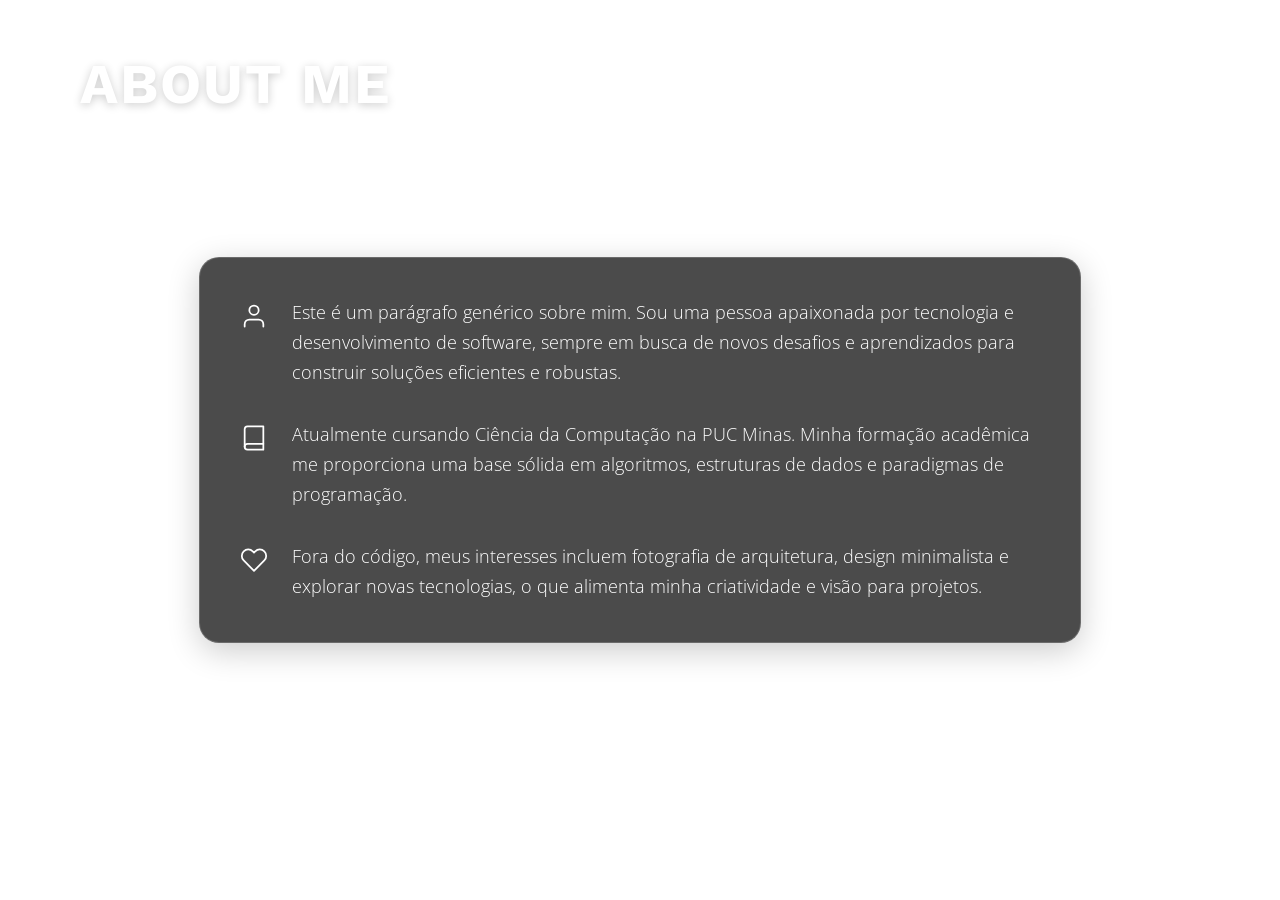
==== about.html @ 15789976 "ajuste style.css" ====
<!DOCTYPE html>
<html lang="en">
<head>
    <meta charset="UTF-8">
    <meta name="viewport" content="width=device-width, initial-scale=1.0">
    <title>About</title>
    <link rel="stylesheet" href="style.css">
</head>
<body>
    <div class="overlay-navigation">
  <nav role="navigation">
    <ul>
      <li><a href="index.html" data-content="The beginning">Home</a></li>
      <li><a href="about.html" data-content="Curious?">About</a></li>
      <li><a href="skills.html" data-content="I got game">Skills</a></li>
      <li><a href="works.html" data-content="Only the finest">Works</a></li>
      <li><a href="contact.html" data-content="Don't hesitate">Contact</a></li>
    </ul>
  </nav>
</div>

<section class="home about">
  <h1 class="page-title">About Me</h1>
  <div class="glassmorphism about-card">
    <div class="about-item">
      <svg xmlns="http://www.w3.org/2000/svg" width="24" height="24" viewBox="0 0 24 24" fill="none" stroke="currentColor" stroke-width="2" stroke-linecap="round" stroke-linejoin="round"><path d="M20 21v-2a4 4 0 0 0-4-4H8a4 4 0 0 0-4 4v2"></path><circle cx="12" cy="7" r="4"></circle></svg>
      <p>Este é um parágrafo genérico sobre mim. Sou uma pessoa apaixonada por tecnologia e desenvolvimento de software, sempre em busca de novos desafios e aprendizados para construir soluções eficientes e robustas.</p>
    </div>
    <div class="about-item">
      <svg xmlns="http://www.w3.org/2000/svg" width="24" height="24" viewBox="0 0 24 24" fill="none" stroke="currentColor" stroke-width="2" stroke-linecap="round" stroke-linejoin="round"><path d="M4 19.5A2.5 2.5 0 0 1 6.5 17H20"></path><path d="M6.5 2H20v20H6.5A2.5 2.5 0 0 1 4 19.5v-15A2.5 2.5 0 0 1 6.5 2z"></path></svg>
      <p>Atualmente cursando Ciência da Computação na PUC Minas. Minha formação acadêmica me proporciona uma base sólida em algoritmos, estruturas de dados e paradigmas de programação.</p>
    </div>
    <div class="about-item">
      <svg xmlns="http://www.w3.org/2000/svg" width="24" height="24" viewBox="0 0 24 24" fill="none" stroke="currentColor" stroke-width="2" stroke-linecap="round" stroke-linejoin="round"><path d="M20.84 4.61a5.5 5.5 0 0 0-7.78 0L12 5.67l-1.06-1.06a5.5 5.5 0 0 0-7.78 7.78l1.06 1.06L12 21.23l7.78-7.78 1.06-1.06a5.5 5.5 0 0 0 0-7.78z"></path></svg>
      <p>Fora do código, meus interesses incluem fotografia de arquitetura, design minimalista e explorar novas tecnologias, o que alimenta minha criatividade e visão para projetos.</p>
    </div>
    
  </div>
  
  <div class="open-overlay">
    <span class="bar-top"></span>
    <span class="bar-middle"></span>
    <span class="bar-bottom"></span>
  </div>
</section>
<script src="https://code.jquery.com/jquery-3.6.0.min.js"></script>
<script src="index.js"></script>

</body>
</html>
---- style.css ----
@import url(https://fonts.googleapis.com/css?family=Work+Sans:400,300,700|Open+Sans:400italic,300italic);

html {
    height: 100%;
}

body {
    background-color: #fff;
    height: 100%;
    width: 100%;
    margin: 0;
    overflow: hidden;
}

.home {
    width: 100%;
    height: 100vh;
    position: relative;
    background-image: url(https://images.unsplash.com/photo-1446771326090-d910bfaf00f6?ixlib=rb-0.3.5&q=80&fm=jpg&crop=entropy&s=9216e1a8598a8530ce329b41a8f3725d);
    background-size: cover;
    background-position: center center;
}

.page-title {
    font-family: "Work Sans", sans-serif;
    color: #fff;
    font-weight: 700;
    font-size: 3.5rem;
    text-transform: uppercase;
    letter-spacing: 2px;
    margin: 0 0 40px 0;
    text-shadow: 0 2px 10px rgba(0, 0, 0, 0.2);
    text-align: center;
}

/* Move titles to the top-left corner on home and about pages */
.home.about .page-title,
section[class="home"] .page-title { /* Changed to section[class="home"] to be more specific */
    position: absolute;
    top: 3.2rem;
    left: 5rem;
    margin: 0;
    text-align: left;
}

/* Center content on pages */
.home.about,
.home.skills,
.home.contact,
.home.works { /* Adicionado .home.works aqui */
    display: flex;
    flex-direction: column;
    justify-content: center;
    align-items: center;
    padding: 2rem;
    box-sizing: border-box;
}

/* Glassmorphism Card Style */
.glassmorphism {
    background: rgba(0, 0, 0, 0.707);
    backdrop-filter: blur(10px); /* Ajustado para 10px como nos seus cards existentes */
    -webkit-backdrop-filter: blur(10px);
    border-radius: 20px;
    border: 1px solid rgba(255, 255, 255, 0.18);
    box-shadow: 0 8px 32px 0 rgba(0, 0, 0, 0.2);
    color: white;
    padding: 2.5rem;
}

.about-card {
    max-width: 800px;
    font-family: 'Open Sans', sans-serif;
}

.about-item {
    display: flex;
    align-items: flex-start;
    text-align: left;
    margin-bottom: 2rem;
}

.about-item:last-child {
    margin-bottom: 0;
}

.about-item svg {
    flex-shrink: 0;
    margin-right: 1.5rem;
    margin-top: 4px;
    width: 28px;
    height: 28px;
    stroke-width: 1.5;
}

.about-item p {
    margin: 0;
    line-height: 1.7;
    font-size: 1.1rem;
    font-weight: 300;
}
 

.toggle-button-container {
  position: relative;
  width: 200px;
  height: 140px;
  box-sizing: border-box;
}

.toggle-button {
  position: relative;
  height: 100px;
  margin: 20px;
  background-color: #fff;
  box-shadow: 0 10px 20px -8px #c5d6d6;
  border-radius: 4px;
}

.toggle-button:before {
  counter-increment: button-counter;
  content: counter(button-counter);
  position: absolute;
  right: 0;
  bottom: 0;
  color: #d7e3e3;
  font-size: 12px;
  line-height: 1;
  padding: 5px;
}

.knob,
.btn-bg {
  position: absolute;
  top: 0;
  right: 0;
  bottom: 0;
  left: 0;
}

.btn {
  position: relative;
  top: 50%;
  width: 74px;
  height: 36px;
  margin: -20px auto 0 auto;
  overflow: hidden;
}

.btn.btn-pill,
.btn.btn-pill > .btn-bg {
  border-radius: 100px;
}

.btn.btn-rect {
  border-radius: 2px;
}

.checkbox {
  position: relative;
  width: 100%;
  height: 100%;
  padding: 0;
  margin: 0;
  opacity: 0;
  cursor: pointer;
  z-index: 3;
}

.knob {
  z-index: 2;
}

.btn-bg {
  width: 100%;
  background-color: #ebf7fc;
  transition: 0.3s ease all;
  z-index: 1;
}

/* Button 1 */
#button-1 .knob:before {
  content: "YES";
  position: absolute;
  top: 4px;
  left: 4px;
  width: 20px;
  height: 10px;
  color: #fff;
  font-size: 10px;
  font-weight: bold;
  text-align: center;
  line-height: 1;
  padding: 9px 4px;
  background-color: #03a9f4;
  border-radius: 50%;
  transition: 0.3s cubic-bezier(0.18, 0.89, 0.35, 1.15) all;
}

#button-1 .checkbox:checked + .knob:before {
  content: "NO";
  left: 42px;
  background-color: #f44336;
}

#button-1 .checkbox:checked ~ .btn-bg {
  background-color: #fcebeb;
}

#button-1 .knob,
#button-1 .knob:before,
#button-1 .btn-bg {
  transition: 0.3s ease all;
}



/* ====================================
Navigation
==================================== */

.overlay-navigation {
    position: fixed;
    z-index: 99;
    top: 0;
    left: 0;
    width: 100%;
    height: 100%;
    background-color: hsla(0, 0%, 0%, 0.8);
    transform: translateY(-100%);
}

.overlay-slide-down {
    transition: all .4s ease-in-out;
    transform: translateY(0)
}

.overlay-slide-up {
    transition: all .8s ease-in-out;
    transform: translateY(-100%)
}

nav,
nav ul {
    width: 100%;
    height: 100%;
    margin: 0;
    padding: 0;
}

nav ul {
    display: flex;
    list-style: none;
}

nav ul li {
    flex-basis: 20%;
    justify-content: center;
    align-items: center;
    height: 100%;
    overflow: hidden;
    transform: translateY(-100%);
}

nav li a {
    position: relative;
    top: 46%;
    color: #fff;
    text-transform: uppercase;
    font-family: 'Work sans', sans-serif;
    font-weight: 300;
    letter-spacing: 4px;
    text-decoration: none;
    display: block;
    text-align: center;
    font-size: 0.9rem;
}

nav li a:before {
    content: '';
    width: 70px;
    height: 2px;
    background-color: #fff;
    position: absolute;
    top: 50%;
    left: 0;
    z-index: 100;
    transform: translateX(-100%);
    opacity: 0;
    transition: all .2s linear;
}

nav li a:after {
    content: attr(data-content);
    font-size: 0.7rem;
    transition: all .2s linear;
    opacity: 0;
    position: absolute;
    z-index: 100;
    color: #fff;
    display: block;
    margin-right: auto;
    margin-left: auto;
    left: 0;
    right: 0;
    bottom: -50px;
    text-transform: none;
    font-family: 'Open sans', serif;
    font-weight: 300;
    font-style: italic;
    letter-spacing: 0;
}

nav li a:hover:before {
    transform: translateX(0);
    opacity: 1;
}

nav li a:hover:after {
    transform: translateY(15px);
    opacity: 1;
}

nav li:nth-of-type(1) {
    background-color: #6b74a4
}

nav li:nth-of-type(2) {
    background-color: #a31f1f
}

nav li:nth-of-type(3) {
    background-color: #9f577a
}

nav li:nth-of-type(4) {
    background-color: #d9964f
}

nav li:nth-of-type(5) {
    background-color: #3a746b
}

.slide-in-nav-item {
    animation: slide-in-nav-item 0.4s linear 1 .2s both;
}

.slide-in-nav-item-delay-1 {
    animation: slide-in-nav-item 0.4s linear 1 .4s both;
}

.slide-in-nav-item-delay-2 {
    animation: slide-in-nav-item 0.4s linear 1 .6s both;
}

.slide-in-nav-item-delay-3 {
    animation: slide-in-nav-item 0.4s linear 1 .8s both;
}

.slide-in-nav-item-delay-4 {
    animation: slide-in-nav-item 0.4s linear 1 1s both;
}

.slide-in-nav-item-reverse {
    animation: slide-in-nav-item-reverse .3s linear 1 .5s both;
}

.slide-in-nav-item-delay-1-reverse {
    animation: slide-in-nav-item-reverse .3s linear 1 .4s both;
}

.slide-in-nav-item-delay-2-reverse {
    animation: slide-in-nav-item-reverse .3s linear 1 .3s both;
}

.slide-in-nav-item-delay-3-reverse {
    animation: slide-in-nav-item-reverse .3s linear 1 .2s both;
}

.slide-in-nav-item-delay-4-reverse {
    animation: slide-in-nav-item-reverse .3s linear 1 both;
}


/* ====================================
Burger king
==================================== */

.open-overlay {
    position: absolute;
    right: 5rem;
    top: 3.2rem;
    z-index: 100;
    width: 34px;
    display: block;
    cursor: pointer;
}

.open-overlay span {
    display: block;
    height: 1px;
    background-color: #fff;
    cursor: pointer;
    margin-top: 8px;
}

.animate-top-bar {
    animation: animate-top-bar .6s linear 1 both
}

.animate-bottom-bar {
    animation: animate-bottom-bar .6s linear 1 both
}

.animate-middle-bar {
    animation: animate-middle-bar .6s linear 1 both
}

.animate-out-top-bar {
    animation: animate-out-top-bar .6s linear 1 both
}

.animate-out-bottom-bar {
    animation: animate-out-bottom-bar .6s linear 1 both
}

.animate-out-middle-bar {
    animation: animate-out-middle-bar .6s linear 1 both
}


/* ====================================
Animation keyframes
==================================== */

@keyframes slide-in-nav-item {
    from {
        -webkit-transform: translateY(-100%);
        transform: translateY(-100%)
    }
    to {
        -webkit-transform: translateY(0);
        transform: translateY(0)
    }
}

@keyframes slide-in-nav-item-reverse {
    from {
        -webkit-transform: translateY(0);
        transform: translateY(0)
    }
    to {
        -webkit-transform: translateY(-100%);
        transform: translateY(-100%)
    }
}

@keyframes animate-top-bar {
    0% {
        background-color: #fff;
    }
    50% {
        -webkit-transform: translateY(9px);
        transform: translateY(9px)
    }
    80% {
        -webkit-transform: translateY(5px);
        transform: translateY(5px);
        background-color: #fff
    }
    100% {
        -webkit-transform: translateY(0);
        transform: translateY(0);
        background-color: #29363B;
    }
}

@keyframes animate-bottom-bar {
    0% {
        background-color: #fff;
    }
    50% {
        -webkit-transform: translateY(-9px);
        transform: translateY(-9px)
    }
    80% {
        -webkit-transform: translateY(-5px);
        transform: translateY(-5px);
        background-color: #fff;
    }
    100% {
        -webkit-transform: translateY(0);
        transform: translateY(0);
        background-color: #29363B;
    }
}

@keyframes animate-middle-bar {
    0% {
        background-color: #fff;
    }
    80% {
        background-color: #fff;
    }
    100% {
        background-color: #29363B;
    }
}

@keyframes animate-out-top-bar {
    0% {
        background-color: #29363B
    }
    50% {
        -webkit-transform: translateY(9px);
        transform: translateY(9px)
    }
    80% {
        -webkit-transform: translateY(5px);
        transform: translateY(5px);
        background-color: #29363B
    }
    100% {
        -webkit-transform: translateY(0);
        transform: translateY(0);
        background-color: #FFF;
    }
}

@keyframes animate-out-bottom-bar {
    0% {
        background-color: #29363B
    }
    50% {
        -webkit-transform: translateY(-9px);
        transform: translateY(-9px)
    }
    80% {
        -webkit-transform: translateY(-5px);
        transform: translateY(-5px);
        background-color: #29363B;
    }
    100% {
        -webkit-transform: translateY(0);
        transform: translateY(0);
        background-color: #FFF;
    }
}

@keyframes animate-out-middle-bar {
    0% {
        background-color: #29363B
    }
    80% {
        background-color: #29363B;
    }
    100% {
        background-color: #fff;
    }
}

.home > a {
    font-family: "Work Sans", sans-serif;
    color: #fff;
    font-weight: 300;
    font-size: 12px;
    text-transform: uppercase;
    text-decoration: none;
    position: absolute;
    z-index: 10;
    top: 50px;
    left: 50px;
    padding-bottom: 3px;
    border-bottom: 1px solid #fff;
}

@media (max-width: 640px) {
    nav ul li a {
        font-size: 11px;
    }

    nav li a:after {
        font-size: 0.6rem;
    }

    .open-overlay {
        right: 1rem;
    }

    nav li a:before {
        width: 15px;
    }
}

/* ====================================
Skills Grid Layout
==================================== */

/* O container que segura os cards.
   Usamos flexbox aqui para garantir que o grid dentro dele
   esteja bem centralizado na página. */
.skills-grid-container {
    display: flex;
    justify-content: center;
    align-items: center;
    width: 100%;
    max-width: 1000px;
    height: auto;
    box-sizing: border-box;
    padding: 4rem 2rem;
}


.skills-grid {
    display: grid;
    grid-template-columns: repeat(2, 1fr); /* DUAS colunas fixas */
    gap: 2rem;
    width: 100%;
}


/* Estilo para cada card de habilidade individual */
.skill-card {
    background: rgba(0, 0, 0, 0.707); /* Mantém o estilo glassmorphism */
    backdrop-filter: blur(10px);
    -webkit-backdrop-filter: blur(10px);
    border-radius: 20px;
    border: 1px solid rgba(255, 255, 255, 0.18);
    box-shadow: 0 8px 32px 0 rgba(0, 0, 0, 0.2);
    color: white;
    padding: 2.5rem; /* Adicionado padding para consistência */

    display: flex; /* Adicionado display flex para alinhar ícone e texto */
    flex-direction: column;
    /* Ícone em cima, texto embaixo */
    align-items: center;
    /* Centraliza horizontalmente */
    justify-content: center;
    /* Centraliza verticalmente */
    text-align: center;
    transition: transform 0.2s ease-in-out;
    /* Para um efeito suave no hover */
}

/* Efeito de hover opcional para dar um feedback visual */
.skill-card:hover {
    transform: scale(1.05);
    /* Aumenta um pouco o card ao passar o mouse */
}

/* Espaçamento entre o ícone e o título */
.skill-card svg {
    margin-bottom: 1rem;
}

/* Estilo para o título da habilidade */
.skill-card h4 {
    margin: 0;
    /* Remove a margem padrão do h4 */
    font-family: "Work Sans", sans-serif;
    font-weight: 400;
    font-size: 1.1rem;
    color: white;
}

/*
  Posiciona o título especificamente na página de Skills
*/
.home.skills .page-title {
    position: absolute;
    top: 3.2rem;
    /* Distância do topo */
    left: 5rem;
    /* Distância da esquerda */
    margin: 0;
    /* Remove margens extras */
    text-align: left;
    /* Alinha o texto à esquerda */
}

/*
  Ajuste fino para centralizar o texto do card do Docker,
  compensando o alinhamento do ícone SVG.
*/
.skills-grid .skill-card:nth-child(4) h4 {
    position: relative;
    left: 6px;
    /* Experimente ajustar este valor, pode ser 2px ou 4px */
}

/* ====================================
Works Grid Layout (Novas Regras)
==================================== */

/* Ajuste do título da página WORKS */
.home.works .page-title {
    position: absolute;
    top: 3.2rem;
    left: 5rem;
    margin: 0;
    text-align: left;
}
.works-grid-container {
    display: flex;
    justify-content: center;
    align-items: flex-start; /* ou center, se quiser bem centralizado vertical */
    width: 100%;
    max-width: 1200px;
    padding: 6rem 2rem 4rem; /* mais espaçamento do topo */
    box-sizing: border-box;
}


.works-grid {
    display: grid;
    grid-template-columns: repeat(auto-fit, minmax(200px, 1fr)); /* 4 colunas responsivas, mínimo 200px */
    gap: 2.5rem; /* Espaçamento entre os cards */
    width: 100%;
}

.work-card {
    background: rgba(0, 0, 0, 0.707); /* Mantém o estilo glassmorphism */
    backdrop-filter: blur(10px);
    -webkit-backdrop-filter: blur(10px);
    border-radius: 20px;
    border: 1px solid rgba(255, 255, 255, 0.18);
    box-shadow: 0 8px 32px 0 rgba(0, 0, 0, 0.2);
    color: white;
    padding: 1.5rem; /* Ajustado padding para o conteúdo do card de projeto */
    display: flex;
    flex-direction: column;
    align-items: center;
    text-align: center;
    transition: transform 0.3s ease, box-shadow 0.3s ease;
    min-height: 300px; /* Altura mínima para o card para manter consistência */
}

.work-card:hover {
    transform: translateY(-5px); /* Efeito de elevação no hover */
    box-shadow: 0 8px 16px rgba(0, 0, 0, 0.5); /* Sombra mais intensa no hover */
}

.work-card img {
    max-width: 100%;
    height: auto;
    border-radius: 10px; /* Bordas arredondadas para a imagem */
    margin-bottom: 1rem;
    object-fit: cover; /* Garante que a imagem cubra o espaço sem distorção */
    max-height: 150px; /* Altura máxima para as imagens dos projetos */
    width: 100%; /* Garante que a imagem ocupe a largura total disponível */
}

.work-card h3 {
    font-family: "Work Sans", sans-serif;
    font-size: 1.3em;
    color: #ffffff;
    margin-bottom: 0.8rem;
    text-align: center;
    font-weight: 700; /* Mais destaque para o título do projeto */
}

.work-card p {
    font-family: 'Open Sans', sans-serif;
    font-size: 0.95em;
    color: #cccccc;
    line-height: 1.5;
    margin-bottom: 1.2rem;
    flex-grow: 1; /* Permite que o parágrafo ocupe o espaço disponível */
    font-weight: 300;
}

.work-card a {
    display: inline-block;
    background-color: #a31f1f; /* Cor de destaque similar à navegação */
    color: #ffffff;
    padding: 0.8rem 1.5rem;
    border-radius: 5px;
    text-decoration: none;
    font-weight: bold;
    transition: background-color 0.3s ease;
    font-family: "Work Sans", sans-serif;
    font-size: 0.9em;
    text-transform: uppercase;
}

.work-card a:hover {
    background-color: rgb(168, 40, 59)f1fd52; /* Um tom mais escuro no hover */
}



/* Media Queries para Responsividade da seção WORKS */
@media (max-width: 1200px) {
    .works-grid {
        grid-template-columns: repeat(auto-fit, minmax(200px, 1fr)); /* Mantém 4 ou 3 dependendo do minmax */
    }
}

@media (max-width: 992px) { /* Tablets maiores para 3 colunas */
    .works-grid {
        grid-template-columns: repeat(auto-fit, minmax(220px, 1fr));
        /* Ajuste para 3 colunas com mais espaço */
    }
    .works-grid-container {
        max-width: 900px;
    }
}

@media (max-width: 768px) { /* Tablets para 2 colunas */
    .works-grid {
        grid-template-columns: repeat(auto-fit, minmax(250px, 1fr));
        /* Ajuste para 2 colunas */
        gap: 2rem;
    }
    .works-grid-container {
        max-width: 600px;
        padding: 0 1.5rem;
        margin-top: 4rem;
    }
    .page-title { /* Ajuste para títulos em telas menores */
        font-size: 2.5rem;
        top: 2.5rem;
        left: 3rem;
    }
    .home.about .page-title,
    section[class="home"] .page-title {
        top: 2.5rem;
        left: 3rem;
    }
}

@media (max-width: 576px) { /* Celulares para 1 coluna */
    .works-grid {
        grid-template-columns: 1fr;
        /* 1 coluna */
        gap: 1.5rem;
    }
    .works-grid-container {
        max-width: 350px;
        padding: 0 1rem;
        margin-top: 3rem;
    }
    .work-card {
        padding: 1.2rem;
    }
    .work-card img {
        max-height: 120px;
    }
    .work-card h3 {
        font-size: 1.2em;
    }
    .work-card p {
        font-size: 0.9em;
    }
    .work-card a {
        padding: 0.7rem 1.2rem;
        font-size: 0.8em;
    }
    .page-title {
        font-size: 2rem;
        top: 2rem;
        left: 1rem;
    }
    .home.about .page-title,
    section[class="home"] .page-title {
        top: 2rem;
        left: 1rem;
    }
    .open-overlay {
        right: 1rem;
        top: 2rem;
    }
}
/* ====================================
Contact Page Specific Styles (Added/Modified)
==================================== */

/* Position the contact page title consistently with other pages */
.home.contact .page-title {
    position: absolute;
    top: 3.2rem;
    left: 5rem;
    margin: 0;
    text-align: left;
}

/* Style for the glassmorphism contact card */
.glassmorphism--contact {
    max-width: 600px; /* Adjust max-width for the contact form card */
    background-color: #000; /* ALTERAÇÃO AQUI: background-color para #000 */
    width: 90%; /* Responsive width */
    padding: 3rem; /* Adjusted padding for the form */
    box-sizing: border-box; /* Include padding in width calculation */
    display: flex;
    flex-direction: column;
    align-items: center; /* Center form elements */
    margin-top: 80px; /* Push down from the page title */
    text-align: center; /* Center text within the card */
}

.contact-form {
    width: 100%;
    display: flex;
    flex-direction: column;
    gap: 1.5rem; /* Space between form groups */
    margin-bottom: 2rem; /* Space before social links */
}

.form-group {
    width: 100%;
}

.contact-form input[type="text"],
.contact-form input[type="email"],
.contact-form textarea {
    width: 100%;
    padding: 1rem 1.2rem;
    border: 1px solid rgba(255, 255, 255, 0.3); /* Lighter border */
    border-radius: 10px; /* Slightly rounded corners */
    background-color: rgba(255, 255, 255, 0.1); /* Slightly transparent background */
    color: #fff; /* White text */
    font-family: 'Open Sans', sans-serif;
    font-size: 1rem;
    outline: none; /* Remove outline on focus */
    box-sizing: border-box;
    transition: border-color 0.3s ease, background-color 0.3s ease;
}

.contact-form input[type="text"]::placeholder,
.contact-form input[type="email"]::placeholder,
.contact-form textarea::placeholder {
    color: rgba(255, 255, 255, 0.6); /* Lighter placeholder text */
}

.contact-form input[type="text"]:focus,
.contact-form input[type="email"]:focus,
.contact-form textarea:focus {
    border-color: #a31f1f; /* Highlight on focus */
    background-color: rgba(255, 255, 255, 0.2); /* Slightly more opaque */
}

.contact-form textarea {
    resize: vertical; /* Allow vertical resizing */
    min-height: 120px; /* Minimum height for textarea */
}

.submit-btn {
    display: inline-block;
    background-color: #a31f1f; /* Accent color */
    color: #ffffff;
    padding: 1rem 2rem;
    border-radius: 5px;
    text-decoration: none;
    font-weight: bold;
    transition: background-color 0.3s ease;
    font-family: "Work Sans", sans-serif;
    font-size: 1.1em;
    text-transform: uppercase;
    border: none; /* Remove default button border */
    cursor: pointer;
    align-self: center; /* Center the button within the flex container */
    max-width: 250px; /* Limit button width */
}

.submit-btn:hover {
    background-color: #a31f1f; /* Darker shade on hover */
}

.social-links{
  display: flex;
  justify-content: center;
  gap: 20px;
  margin-top: 20px;
  color: #ffffff;

}
.social-links a{
  color: #ffffff;
  transition: color 0.3s ease, transform 0.3s ease;

}

.social-links a:hover {
    color: #EA495F; /* Accent color on hover */
    transform: translateY(-3px); /* Slight lift on hover */
}

.social-links svg {
    width: 32px; /* Slightly larger icons for contact */
    height: 32px;
    stroke-width: 1.8; /* Slightly thicker stroke */
}

/* Media Queries for Contact Page (adjusting existing ones as needed) */
@media (max-width: 768px) {
    .glassmorphism--contact {
        padding: 2rem;
        margin-top: 60px;
    }
    .contact-form {
        gap: 1rem;
    }
    .contact-form input[type="text"],
    .contact-form input[type="email"],
    .contact-form textarea {
        padding: 0.8rem 1rem;
        font-size: 0.9rem;
    }
    .submit-btn {
        padding: 0.9rem 1.8rem;
        font-size: 1em;
    }
    .social-links {
        gap: 1rem;
    }
    .social-links svg {
        width: 28px;
        height: 28px;
    }
}

@media (max-width: 576px) {
    .glassmorphism--contact {
        padding: 1.5rem;
        margin-top: 40px;
    }
    .contact-form {
        gap: 0.8rem;
    }
    .contact-form input[type="text"],
    .contact-form input[type="email"],
    .contact-form textarea {
        padding: 0.7rem 0.8rem;
        font-size: 0.85rem;
    }
    .submit-btn {
        padding: 0.8rem 1.5rem;
        font-size: 0.9em;
    }
    .social-links {
        gap: 0.8rem;
    }
    .social-links svg {
        width: 24px;
        height: 24px;
    }
}
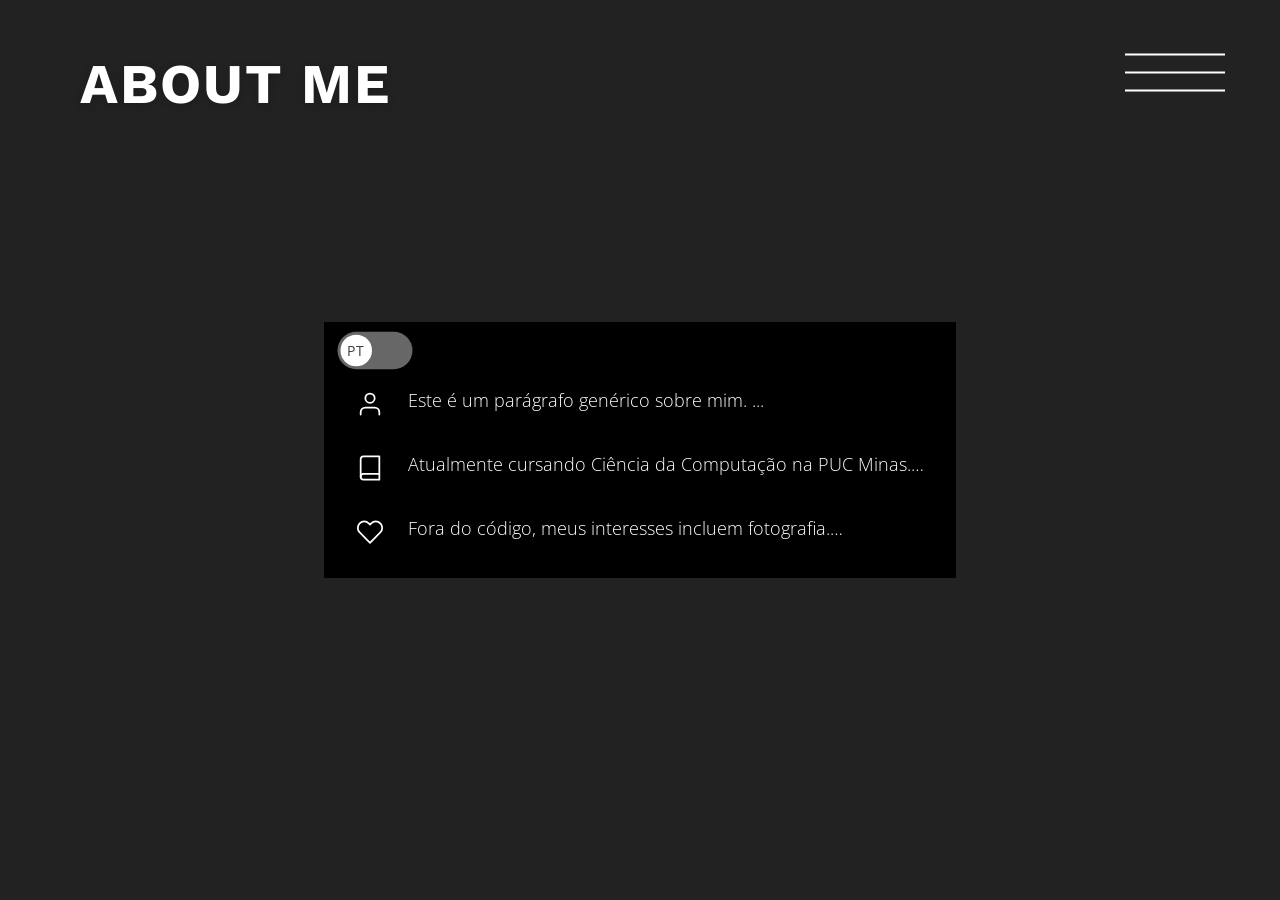
==== commit 74167ec1: "ta com eveja?" ====
--- a/about.html
+++ b/about.html
@@ -1,50 +1,114 @@
 <!DOCTYPE html>
 <html lang="en">
-<head>
-    <meta charset="UTF-8">
-    <meta name="viewport" content="width=device-width, initial-scale=1.0">
+  <head>
+    <meta charset="UTF-8" />
+    <meta name="viewport" content="width=device-width, initial-scale=1.0" />
     <title>About</title>
-    <link rel="stylesheet" href="style.css">
-</head>
-<body>
+    <link rel="stylesheet" href="style.css" />
+  </head>
+  <body>
     <div class="overlay-navigation">
-  <nav role="navigation">
-    <ul>
-      <li><a href="index.html" data-content="The beginning">Home</a></li>
-      <li><a href="about.html" data-content="Curious?">About</a></li>
-      <li><a href="skills.html" data-content="I got game">Skills</a></li>
-      <li><a href="works.html" data-content="Only the finest">Works</a></li>
-      <li><a href="contact.html" data-content="Don't hesitate">Contact</a></li>
-    </ul>
-  </nav>
-</div>
+      <nav role="navigation">
+        <ul>
+          <li><a href="index.html" data-content="The beginning">Home</a></li>
+          <li><a href="about.html" data-content="Curious?">About</a></li>
+          <li><a href="skills.html" data-content="I got game">Skills</a></li>
+          <li><a href="works.html" data-content="Only the finest">Works</a></li>
+          <li>
+            <a href="contact.html" data-content="Don't hesitate">Contact</a>
+          </li>
+        </ul>
+      </nav>
+    </div>
 
-<section class="home about">
-  <h1 class="page-title">About Me</h1>
-  <div class="glassmorphism about-card">
-    <div class="about-item">
-      <svg xmlns="http://www.w3.org/2000/svg" width="24" height="24" viewBox="0 0 24 24" fill="none" stroke="currentColor" stroke-width="2" stroke-linecap="round" stroke-linejoin="round"><path d="M20 21v-2a4 4 0 0 0-4-4H8a4 4 0 0 0-4 4v2"></path><circle cx="12" cy="7" r="4"></circle></svg>
-      <p>Este é um parágrafo genérico sobre mim. Sou uma pessoa apaixonada por tecnologia e desenvolvimento de software, sempre em busca de novos desafios e aprendizados para construir soluções eficientes e robustas.</p>
-    </div>
-    <div class="about-item">
-      <svg xmlns="http://www.w3.org/2000/svg" width="24" height="24" viewBox="0 0 24 24" fill="none" stroke="currentColor" stroke-width="2" stroke-linecap="round" stroke-linejoin="round"><path d="M4 19.5A2.5 2.5 0 0 1 6.5 17H20"></path><path d="M6.5 2H20v20H6.5A2.5 2.5 0 0 1 4 19.5v-15A2.5 2.5 0 0 1 6.5 2z"></path></svg>
-      <p>Atualmente cursando Ciência da Computação na PUC Minas. Minha formação acadêmica me proporciona uma base sólida em algoritmos, estruturas de dados e paradigmas de programação.</p>
-    </div>
-    <div class="about-item">
-      <svg xmlns="http://www.w3.org/2000/svg" width="24" height="24" viewBox="0 0 24 24" fill="none" stroke="currentColor" stroke-width="2" stroke-linecap="round" stroke-linejoin="round"><path d="M20.84 4.61a5.5 5.5 0 0 0-7.78 0L12 5.67l-1.06-1.06a5.5 5.5 0 0 0-7.78 7.78l1.06 1.06L12 21.23l7.78-7.78 1.06-1.06a5.5 5.5 0 0 0 0-7.78z"></path></svg>
-      <p>Fora do código, meus interesses incluem fotografia de arquitetura, design minimalista e explorar novas tecnologias, o que alimenta minha criatividade e visão para projetos.</p>
-    </div>
-    
-  </div>
-  
-  <div class="open-overlay">
-    <span class="bar-top"></span>
-    <span class="bar-middle"></span>
-    <span class="bar-bottom"></span>
-  </div>
-</section>
-<script src="https://code.jquery.com/jquery-3.6.0.min.js"></script>
-<script src="index.js"></script>
+    <section class="home about">
+      <h1 class="page-title">About Me</h1>
+      <div class="about-card">
+        <div class="lang-toggle">
+          <input type="checkbox" id="langToggle" />
+          <label for="langToggle"></label>
+        </div>
+        <div class="about-item">
+          <svg
+            xmlns="http://www.w3.org/2000/svg"
+            width="24"
+            height="24"
+            viewBox="0 0 24 24"
+            fill="none"
+            stroke="currentColor"
+            stroke-width="2"
+            stroke-linecap="round"
+            stroke-linejoin="round"
+          >
+            <path d="M20 21v-2a4 4 0 0 0-4-4H8a4 4 0 0 0-4 4v2"></path>
+            <circle cx="12" cy="7" r="4"></circle>
+          </svg>
+          <p
+            class="text"
+            data-pt="Este é um parágrafo genérico sobre mim. ..."
+            data-en="This is a generic paragraph about me. ..."
+          >
+            Este é um parágrafo genérico sobre mim. ...
+          </p>
+        </div>
+        <div class="about-item">
+          <svg
+            xmlns="http://www.w3.org/2000/svg"
+            width="24"
+            height="24"
+            viewBox="0 0 24 24"
+            fill="none"
+            stroke="currentColor"
+            stroke-width="2"
+            stroke-linecap="round"
+            stroke-linejoin="round"
+          >
+            <path d="M4 19.5A2.5 2.5 0 0 1 6.5 17H20"></path>
+            <path
+              d="M6.5 2H20v20H6.5A2.5 2.5 0 0 1 4 19.5v-15A2.5 2.5 0 0 1 6.5 2z"
+            ></path>
+          </svg>
+          <p
+            class="text"
+            data-pt="Atualmente cursando Ciência da Computação na PUC Minas.…"
+            data-en="Currently studying Computer Science at PUC Minas.…"
+          >
+            Atualmente cursando Ciência da Computação na PUC Minas.…
+          </p>
+        </div>
+        <div class="about-item">
+          <svg
+            xmlns="http://www.w3.org/2000/svg"
+            width="24"
+            height="24"
+            viewBox="0 0 24 24"
+            fill="none"
+            stroke="currentColor"
+            stroke-width="2"
+            stroke-linecap="round"
+            stroke-linejoin="round"
+          >
+            <path
+              d="M20.84 4.61a5.5 5.5 0 0 0-7.78 0L12 5.67l-1.06-1.06a5.5 5.5 0 0 0-7.78 7.78l1.06 1.06L12 21.23l7.78-7.78 1.06-1.06a5.5 5.5 0 0 0 0-7.78z"
+            ></path>
+          </svg>
+          <p
+            class="text"
+            data-pt="Fora do código, meus interesses incluem fotografia.…"
+            data-en="Outside of code, my interests include architectural photography.…"
+          >
+            Fora do código, meus interesses incluem fotografia.…
+          </p>
+        </div>
+      </div>
 
-</body>
-</html>+      <div class="open-overlay">
+        <span class="bar-top"></span>
+        <span class="bar-middle"></span>
+        <span class="bar-bottom"></span>
+      </div>
+    </section>
+    <script src="https://code.jquery.com/jquery-3.6.0.min.js"></script>
+    <script src="index.js"></script>
+  </body>
+</html>
--- a/style.css
+++ b/style.css
@@ -33,9 +33,22 @@
     text-align: center;
 }
 
+.page-title .page-subtitle-text {
+    display: block;
+    font-family: "Open Sans", sans-serif;
+    font-weight: 300;
+    font-size: 1.25rem;
+    text-transform: none;
+    letter-spacing: 1px;
+    margin-top: 10px;
+}
+
 /* Move titles to the top-left corner on home and about pages */
 .home.about .page-title,
-section[class="home"] .page-title { /* Changed to section[class="home"] to be more specific */
+.home.skills .page-title, /* Added skills */
+.home.works .page-title, /* Added works */
+.home.contact .page-title,
+section[class="home"] .page-title{ /* Changed to section[class="home"] to be more specific */
     position: absolute;
     top: 3.2rem;
     left: 5rem;
@@ -56,21 +69,104 @@
     box-sizing: border-box;
 }
 
-/* Glassmorphism Card Style */
-.glassmorphism {
-    background: rgba(0, 0, 0, 0.707);
-    backdrop-filter: blur(10px); /* Ajustado para 10px como nos seus cards existentes */
-    -webkit-backdrop-filter: blur(10px);
-    border-radius: 20px;
-    border: 1px solid rgba(255, 255, 255, 0.18);
-    box-shadow: 0 8px 32px 0 rgba(0, 0, 0, 0.2);
-    color: white;
-    padding: 2.5rem;
-}
-
 .about-card {
+    position: relative;
+  padding: 2rem;
     max-width: 800px;
     font-family: 'Open Sans', sans-serif;
+    background: rgba(0, 0, 0, 1);
+  border-radius: 0;
+  box-shadow: none;
+  transition: transform 80ms linear, background-color 80ms linear, color 80ms linear, border-color 80ms linear;
+}
+
+.lang-toggle {
+  position: absolute;
+  top: 1rem;
+  left: 1rem;
+  display: flex;
+  align-items: center;
+  cursor: pointer;
+  scale: 150%
+}
+
+/* 1) Esconder o checkbox sem removê‑lo do fluxo de cliques */
+.lang-toggle input[type="checkbox"] {
+  position: absolute;
+  opacity: 0;
+  width: 0;
+  height: 0;
+}
+
+/* 2) Estilo do “trilho” do toggle */
+.lang-toggle label {
+  cursor: pointer;
+  display: inline-block;
+  width: 50px;
+  height: 25px;
+  background: #feffff67;               /* cor do estado “off” */
+  border-radius: 25px;            /* metade da altura */
+  position: relative;
+  transition: background 0.3s;
+}
+
+/* 3) Estilo do “knob” do toggle */
+.lang-toggle label::after {
+  content: 'ON';
+  content-color: #0d0d0d67;
+  position: absolute;
+  top: 2px;
+  left: 2px;
+  width: 21px;
+  height: 21px;
+  background: #fff;
+  border-radius: 50%;
+  transition: left 0.3s, width 0.3s;
+}
+
+/* 1) Knob padrão mostra "PT" */
+.lang-toggle label::after {
+  content: 'PT';
+  display: flex;
+  align-items: center;
+  justify-content: center;
+  font-size: 0.6rem;
+  color: rgba(13,13,13,0.8);
+
+  position: absolute;
+  top: 2px;
+  left: 2px;
+  width: 21px;
+  height: 21px;
+  background: #fff;
+  border-radius: 50%;
+  transition: left 0.3s;
+}
+
+/* 2) Quando o checkbox está marcado, além de mover o knob,
+      trocamos o texto pra "EN" */
+.lang-toggle input[type="checkbox"]:checked + label::after {
+  content: 'EN';
+}
+
+
+/* 4) Estado checked — muda a cor do trilho */
+.lang-toggle input[type="checkbox"]:checked + label {
+  background:  #feffff67;            /* cor do estado “on” */
+}
+
+/* 5) Estado checked — move o knob para a direita */
+.lang-toggle input[type="checkbox"]:checked + label::after {
+  left: calc(100% - 2px - 21px);
+}
+
+.lang-toggle input {
+  background-color:#ffffff;
+}
+.lang-toggle label {
+  margin-left: 0.5rem;
+  font-size: 0.9rem;
+  color: #fff;
 }
 
 .about-item {
@@ -78,6 +174,8 @@
     align-items: flex-start;
     text-align: left;
     margin-bottom: 2rem;
+    margin-top: 2rem;
+    color: #fff
 }
 
 .about-item:last-child {
@@ -112,7 +210,7 @@
   position: relative;
   height: 100px;
   margin: 20px;
-  background-color: #fff;
+  background-color: #c5d6d6;
   box-shadow: 0 10px 20px -8px #c5d6d6;
   border-radius: 4px;
 }
@@ -123,7 +221,7 @@
   position: absolute;
   right: 0;
   bottom: 0;
-  color: #d7e3e3;
+  color: #c5d6d6;
   font-size: 12px;
   line-height: 1;
   padding: 5px;
@@ -173,35 +271,11 @@
 
 .btn-bg {
   width: 100%;
-  background-color: #ebf7fc;
+  background-color: #c5d6d6;
   transition: 0.3s ease all;
   z-index: 1;
 }
 
-/* Button 1 */
-#button-1 .knob:before {
-  content: "YES";
-  position: absolute;
-  top: 4px;
-  left: 4px;
-  width: 20px;
-  height: 10px;
-  color: #fff;
-  font-size: 10px;
-  font-weight: bold;
-  text-align: center;
-  line-height: 1;
-  padding: 9px 4px;
-  background-color: #03a9f4;
-  border-radius: 50%;
-  transition: 0.3s cubic-bezier(0.18, 0.89, 0.35, 1.15) all;
-}
-
-#button-1 .checkbox:checked + .knob:before {
-  content: "NO";
-  left: 42px;
-  background-color: #f44336;
-}
 
 #button-1 .checkbox:checked ~ .btn-bg {
   background-color: #fcebeb;
@@ -212,7 +286,6 @@
 #button-1 .btn-bg {
   transition: 0.3s ease all;
 }
-
 
 
 /* ====================================
@@ -387,11 +460,14 @@
 ==================================== */
 
 .open-overlay {
+    
+    scale: 200%;
     position: absolute;
     right: 5rem;
     top: 3.2rem;
-    z-index: 100;
-    width: 34px;
+    z-index: 300;
+    width: 50px;
+  
     display: block;
     cursor: pointer;
 }
@@ -399,7 +475,7 @@
 .open-overlay span {
     display: block;
     height: 1px;
-    background-color: #fff;
+    background-color: #ffffff;
     cursor: pointer;
     margin-top: 8px;
 }
@@ -468,11 +544,8 @@
         transform: translateY(5px);
         background-color: #fff
     }
-    100% {
-        -webkit-transform: translateY(0);
-        transform: translateY(0);
-        background-color: #29363B;
-    }
+
+    
 }
 
 @keyframes animate-bottom-bar {
@@ -488,11 +561,7 @@
         transform: translateY(-5px);
         background-color: #fff;
     }
-    100% {
-        -webkit-transform: translateY(0);
-        transform: translateY(0);
-        background-color: #29363B;
-    }
+
 }
 
 @keyframes animate-middle-bar {
@@ -501,25 +570,19 @@
     }
     80% {
         background-color: #fff;
-    }
-    100% {
-        background-color: #29363B;
+
     }
 }
 
 @keyframes animate-out-top-bar {
-    0% {
-        background-color: #29363B
-    }
+ 
+    
     50% {
         -webkit-transform: translateY(9px);
         transform: translateY(9px)
     }
-    80% {
-        -webkit-transform: translateY(5px);
-        transform: translateY(5px);
-        background-color: #29363B
-    }
+ 
+    
     100% {
         -webkit-transform: translateY(0);
         transform: translateY(0);
@@ -529,7 +592,7 @@
 
 @keyframes animate-out-bottom-bar {
     0% {
-        background-color: #29363B
+       
     }
     50% {
         -webkit-transform: translateY(-9px);
@@ -538,7 +601,7 @@
     80% {
         -webkit-transform: translateY(-5px);
         transform: translateY(-5px);
-        background-color: #29363B;
+        
     }
     100% {
         -webkit-transform: translateY(0);
@@ -548,12 +611,8 @@
 }
 
 @keyframes animate-out-middle-bar {
-    0% {
-        background-color: #29363B
-    }
-    80% {
-        background-color: #29363B;
-    }
+
+
     100% {
         background-color: #fff;
     }
@@ -596,24 +655,24 @@
 Skills Grid Layout
 ==================================== */
 
-/* O container que segura os cards.
-   Usamos flexbox aqui para garantir que o grid dentro dele
-   esteja bem centralizado na página. */
 .skills-grid-container {
     display: flex;
     justify-content: center;
     align-items: center;
     width: 100%;
     max-width: 1000px;
-    height: auto;
+    height: 70%;
     box-sizing: border-box;
     padding: 4rem 2rem;
+    margin-top: 6rem;
+    scale: 100%;
+
 }
 
 
 .skills-grid {
     display: grid;
-    grid-template-columns: repeat(2, 1fr); /* DUAS colunas fixas */
+    grid-template-columns: repeat(3, 1fr); /* DUAS colunas fixas */
     gap: 2rem;
     width: 100%;
 }
@@ -621,7 +680,7 @@
 
 /* Estilo para cada card de habilidade individual */
 .skill-card {
-    background: rgba(0, 0, 0, 0.707); /* Mantém o estilo glassmorphism */
+    background: rgba(0, 0, 0, 0.86); /* Mantém o estilo glassmorphism */
     backdrop-filter: blur(10px);
     -webkit-backdrop-filter: blur(10px);
     border-radius: 20px;
@@ -642,7 +701,7 @@
     /* Para um efeito suave no hover */
 }
 
-/* Efeito de hover opcional para dar um feedback visual */
+
 .skill-card:hover {
     transform: scale(1.05);
     /* Aumenta um pouco o card ao passar o mouse */
@@ -689,7 +748,7 @@
 }
 
 /* ====================================
-Works Grid Layout (Novas Regras)
+Works Grid Layout
 ==================================== */
 
 /* Ajuste do título da página WORKS */
@@ -719,12 +778,12 @@
 }
 
 .work-card {
-    background: rgba(0, 0, 0, 0.707); /* Mantém o estilo glassmorphism */
+    background: rgba(0, 0, 0, 1); /* Mantém o estilo glassmorphism */
     backdrop-filter: blur(10px);
     -webkit-backdrop-filter: blur(10px);
-    border-radius: 20px;
+    border-radius: 0px;
     border: 1px solid rgba(255, 255, 255, 0.18);
-    box-shadow: 0 8px 32px 0 rgba(0, 0, 0, 0.2);
+    box-shadow: 0 8px 32px 0 rgba(0, 0, 0, 1);
     color: white;
     padding: 1.5rem; /* Ajustado padding para o conteúdo do card de projeto */
     display: flex;
@@ -771,10 +830,10 @@
 
 .work-card a {
     display: inline-block;
-    background-color: #a31f1f; /* Cor de destaque similar à navegação */
+    background-color: #38544530; /* Cor de destaque similar à navegação */
     color: #ffffff;
     padding: 0.8rem 1.5rem;
-    border-radius: 5px;
+    border-radius: 0px;
     text-decoration: none;
     font-weight: bold;
     transition: background-color 0.3s ease;
@@ -783,9 +842,6 @@
     text-transform: uppercase;
 }
 
-.work-card a:hover {
-    background-color: rgb(168, 40, 59)f1fd52; /* Um tom mais escuro no hover */
-}
 
 
 
@@ -871,6 +927,83 @@
         top: 2rem;
     }
 }
+
+.pulse-container{
+    position: absolute;
+    left: 0;
+
+    bottom: 0;
+    display: flex;
+    flex-direction: row;
+    justify-content: space-around;
+    align-items:center;
+    gap:8px;
+    padding: 1rem
+
+}
+
+.pulse-container > p{
+    font-family: 'Open Sans', sans-serif;
+    color: #FFF;
+    scale: 120%;
+    font-weight: bold;
+
+
+}
+
+/* Establish demo area */
+html{
+	display: flex;
+	align-items: center;
+  justify-content: center;
+	height: 100%;
+}
+body {
+	background-color: #222222;
+	align-self: center;
+	text-align: center;
+}
+
+
+/* Initiate Auto-Pulse animations */
+button.pulse-button {
+	animation: borderPulse 1000ms infinite ease-out, colorShift 10000ms infinite ease-in;
+    scale: 50%;
+    margin: 15px auto;
+	font-family: "Montserrat";
+	font-size: 20px;
+	background-color: #2bff2b;
+	cursor: pointer;
+	border-radius: 100px;
+	padding: 15px 20px;
+	border: 0px solid #000;		
+	color: #2bff2b
+}
+
+/* Initiate color change for pulse-on-hover */
+button.pulse-button-hover {
+	animation: colorShift 10000ms infinite ease-in;
+}
+
+/* Continue animation and add shine on hover */
+button.pulse-button:hover,
+button.pulse-button:focus {
+	animation: borderPulse 1000ms infinite ease-out, colorShift 10000ms infinite ease-in, hoverShine 200ms;
+}
+
+
+/* Declare border pulse animation */
+@keyframes borderPulse {
+  0% {
+    box-shadow: inset 0px 0px 0px 5px rgba(255, 255, 255,.4), 0px 0px 0px 0px rgba(255,255,255,1);
+  }
+  100% {
+    box-shadow: inset 0px 0px 0px 3px rgba(117, 117, 255,.2), 0px 0px 0px 10px rgba(255,255,255,0);
+  }
+}
+
+background
+
 /* ====================================
 Contact Page Specific Styles (Added/Modified)
 ==================================== */
@@ -981,7 +1114,7 @@
 }
 
 .social-links a:hover {
-    color: #EA495F; /* Accent color on hover */
+    color: #931f1f; /* Accent color on hover */
     transform: translateY(-3px); /* Slight lift on hover */
 }
 
@@ -1044,4 +1177,95 @@
         width: 24px;
         height: 24px;
     }
-}+}
+/* Permite rolagem vertical quando o conteúdo cresce */
+body {
+  overflow-x: hidden;
+  overflow-y: auto;
+}
+
+/* A seção de Skills pode ser maior que a viewport se precisar */
+.home.skills {
+  height: auto;        /* substitui o 100vh herdado de .home */
+  min-height: 100vh;   /* ainda garante no mínimo a altura da tela */
+}
+
+/* O “quadrado” deve acompanhar o conteúdo; remova a altura fixa */
+.skills-grid-container {
+  height: auto;        /* era 70% */
+  align-items: stretch;/
+  margin-top: 6rem;    
+}
+
+/* Grade realmente responsiva (colunas variam conforme a largura) */
+.skills-grid {
+  display: grid;
+  grid-template-columns: repeat(auto-fit, minmax(220px, 1fr)); /* era repeat(3, 1fr) */
+  gap: 2rem;
+  width: 100%;
+}
+/* 1) permitir que a página cresça e role */
+body { overflow-x: hidden; overflow-y: auto; }
+
+/* 2) skills com altura fluida, mantendo no mínimo 100vh */
+.home.skills { height: auto; min-height: 100vh; }
+
+/* 3) container sem altura fixa e com largura responsiva */
+.skills-grid-container {
+  height: auto;                /* antes: 70% */
+  width: min(1120px, 92vw);    /* brutalismo = largura definida e generosa */
+  padding: clamp(16px, 4vw, 48px);
+  align-items: stretch;
+}
+
+/* 4) grid realmente dinâmico (sem travar em 3 colunas) */
+.skills-grid {
+  display: grid;
+  grid-template-columns: repeat(auto-fit, minmax(220px, 1fr));
+  gap: 24px;
+}
+
+/* 5) brutalizar os cards: sem blur, sem sombra, cantos retos, borda grossa */
+.home.skills .glassmorphism {  /* só na página de skills */
+  background: transparent;
+  backdrop-filter: none;
+  -webkit-backdrop-filter: none;
+  border-radius: 8px;          /* pode usar 0 se quiser ainda mais duro */
+  box-shadow: none;
+}
+
+/* 6) cards com estética crua */
+.skill-card {
+  background: #000000ff;
+  border: 2px solid #6d6767ff;
+  border-radius: 0;
+  box-shadow: none;
+  padding: 24px;
+  transition: transform 80ms linear, background-color 80ms linear, color 80ms linear, border-color 80ms linear;
+}
+
+/* 7) tipografia brutalista */
+.skill-card h4 {
+  font-weight: 700;
+  text-transform: uppercase;
+  letter-spacing: .5px;
+}
+
+/* 8) usar as mesmas cores do menu como acentos por card (coerência visual) */
+:root {
+  --nav-1:#6b74a4; --nav-2:#a31f1f; --nav-3:#9f577a; --nav-4:#d9964f; --nav-5:#3a746b;
+}
+.skill-card:nth-child(5n+1){ --accent: var(--nav-1); }
+.skill-card:nth-child(5n+2){ --accent: var(--nav-2); }
+.skill-card:nth-child(5n+3){ --accent: var(--nav-3); }
+.skill-card:nth-child(5n+4){ --accent: var(--nav-4); }
+.skill-card:nth-child(5n+5){ --accent: var(--nav-5); }
+
+/* 9) interação “seca” de brutalismo (sem glow): leve shift e inversão de cor */
+.skill-card:hover {
+  transform: translateY(-2px);
+  background: var(--accent, #fff);
+  color: #111;
+  border-color: var(--accent, #fff);
+}
+
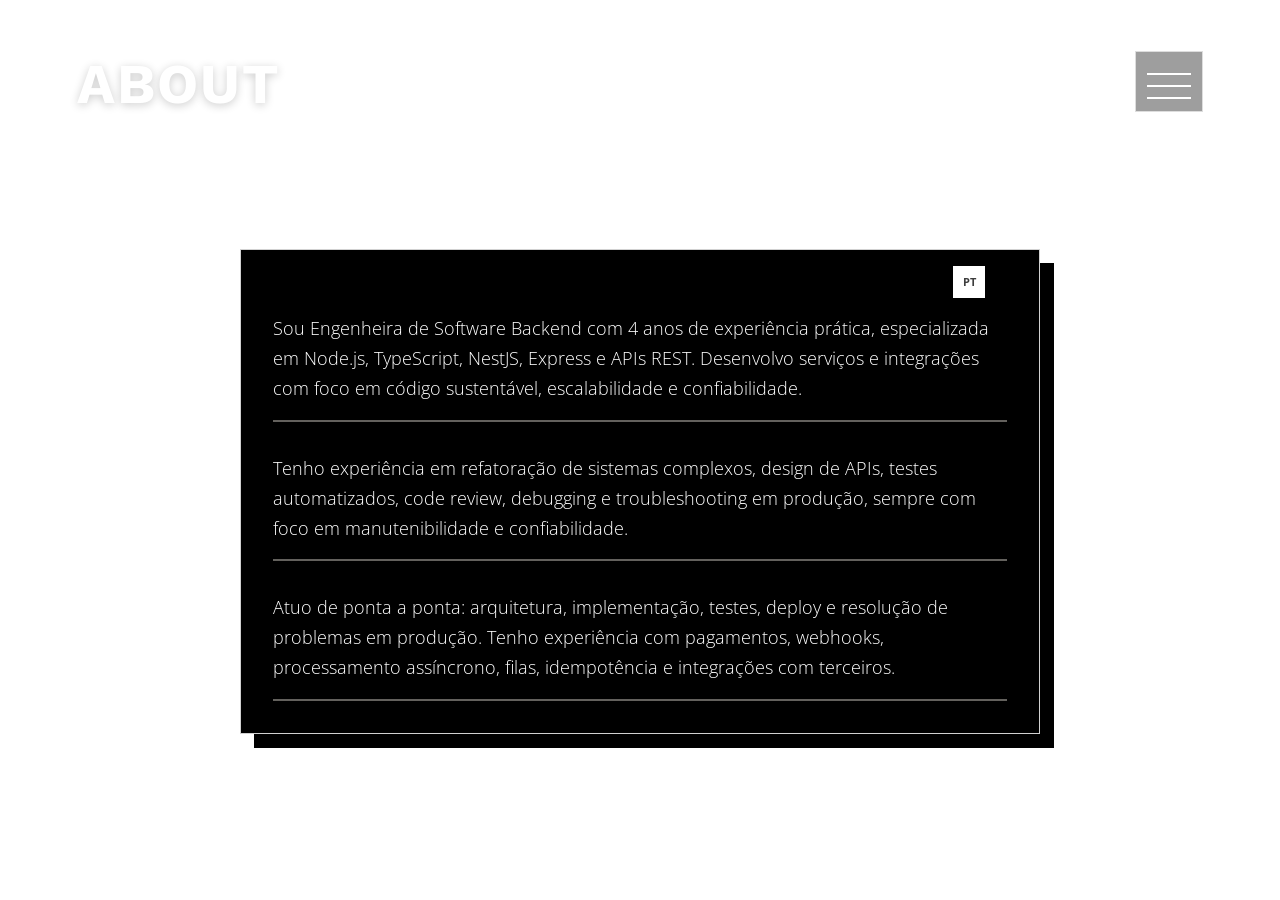
==== commit 53733e5b: "update" ====
--- a/about.html
+++ b/about.html
@@ -3,7 +3,7 @@
   <head>
     <meta charset="UTF-8" />
     <meta name="viewport" content="width=device-width, initial-scale=1.0" />
-    <title>About</title>
+    <title>Sobre</title>
     <link rel="stylesheet" href="style.css" />
   </head>
   <body>
@@ -13,7 +13,7 @@
           <li><a href="index.html" data-content="The beginning">Home</a></li>
           <li><a href="about.html" data-content="Curious?">About</a></li>
           <li><a href="skills.html" data-content="I got game">Skills</a></li>
-          <li><a href="works.html" data-content="Only the finest">Works</a></li>
+          <li><a href="works.html" data-content="Only the finest">Projects</a></li>
           <li>
             <a href="contact.html" data-content="Don't hesitate">Contact</a>
           </li>
@@ -22,7 +22,7 @@
     </div>
 
     <section class="home about">
-      <h1 class="page-title">About Me</h1>
+      <h1 class="page-title">About</h1>
       <div class="about-card">
         <div class="lang-toggle">
           <input type="checkbox" id="langToggle" />
@@ -45,10 +45,10 @@
           </svg>
           <p
             class="text"
-            data-pt="Este é um parágrafo genérico sobre mim. ..."
-            data-en="This is a generic paragraph about me. ..."
+            data-pt="Sou Engenheira de Software Backend com 4 anos de experiência prática, especializada em Node.js, TypeScript, NestJS, Express e APIs REST. Desenvolvo serviços e integrações com foco em código sustentável, escalabilidade e confiabilidade."
+            data-en="I am a Backend Software Engineer with 4 years of hands-on experience, specializing in Node.js, TypeScript, NestJS, Express, and REST APIs. I build services and integrations with a focus on maintainable code, scalability, and reliability."
           >
-            Este é um parágrafo genérico sobre mim. ...
+            Sou Engenheira de Software Backend com 4 anos de experiência prática, especializada em Node.js, TypeScript, NestJS, Express e APIs REST. Desenvolvo serviços e integrações com foco em código sustentável, escalabilidade e confiabilidade.
           </p>
         </div>
         <div class="about-item">
@@ -70,10 +70,10 @@
           </svg>
           <p
             class="text"
-            data-pt="Atualmente cursando Ciência da Computação na PUC Minas.…"
-            data-en="Currently studying Computer Science at PUC Minas.…"
+            data-pt="Tenho experiência em refatoração de sistemas complexos, design de APIs, testes automatizados, code review, debugging e troubleshooting em produção, sempre com foco em manutenibilidade e confiabilidade."
+            data-en="I have experience refactoring complex systems, designing APIs, automated testing, code reviews, debugging, and production troubleshooting, always focused on maintainability and reliability."
           >
-            Atualmente cursando Ciência da Computação na PUC Minas.…
+            Tenho experiência em refatoração de sistemas complexos, design de APIs, testes automatizados, code review, debugging e troubleshooting em produção, sempre com foco em manutenibilidade e confiabilidade.
           </p>
         </div>
         <div class="about-item">
@@ -94,10 +94,10 @@
           </svg>
           <p
             class="text"
-            data-pt="Fora do código, meus interesses incluem fotografia.…"
-            data-en="Outside of code, my interests include architectural photography.…"
+            data-pt="Atuo de ponta a ponta: arquitetura, implementação, testes, deploy e resolução de problemas em produção. Tenho experiência com pagamentos, webhooks, processamento assíncrono, filas, idempotência e integrações com terceiros."
+            data-en="I work end to end: architecture, implementation, testing, deployment, and production troubleshooting. My experience includes payments, webhooks, asynchronous processing, queues, idempotency, and third-party integrations."
           >
-            Fora do código, meus interesses incluem fotografia.…
+            Atuo de ponta a ponta: arquitetura, implementação, testes, deploy e resolução de problemas em produção. Tenho experiência com pagamentos, webhooks, processamento assíncrono, filas, idempotência e integrações com terceiros.
           </p>
         </div>
       </div>
--- a/style.css
+++ b/style.css
@@ -102,10 +102,10 @@
 .lang-toggle label {
   cursor: pointer;
   display: inline-block;
-  width: 50px;
-  height: 25px;
+  width: 72px;
+  height: 36px;
   background: #feffff67;               /* cor do estado “off” */
-  border-radius: 25px;            /* metade da altura */
+  border-radius: 36px;            /* metade da altura */
   position: relative;
   transition: background 0.3s;
 }
@@ -117,8 +117,8 @@
   position: absolute;
   top: 2px;
   left: 2px;
-  width: 21px;
-  height: 21px;
+  width: 32px;
+  height: 32px;
   background: #fff;
   border-radius: 50%;
   transition: left 0.3s, width 0.3s;
@@ -130,23 +130,23 @@
   display: flex;
   align-items: center;
   justify-content: center;
-  font-size: 0.6rem;
+  font-size: 0.68rem;
   color: rgba(13,13,13,0.8);
 
   position: absolute;
   top: 2px;
   left: 2px;
-  width: 21px;
-  height: 21px;
+  width: 32px;
+  height: 32px;
   background: #fff;
   border-radius: 50%;
   transition: left 0.3s;
 }
 
 /* 2) Quando o checkbox está marcado, além de mover o knob,
-      trocamos o texto pra "EN" */
+      trocamos o texto pra "ENG" */
 .lang-toggle input[type="checkbox"]:checked + label::after {
-  content: 'EN';
+  content: 'ENG';
 }
 
 
@@ -157,7 +157,7 @@
 
 /* 5) Estado checked — move o knob para a direita */
 .lang-toggle input[type="checkbox"]:checked + label::after {
-  left: calc(100% - 2px - 21px);
+  left: calc(100% - 2px - 32px);
 }
 
 .lang-toggle input {
@@ -365,7 +365,7 @@
 
 nav li a:after {
     content: attr(data-content);
-    font-size: 0.7rem;
+    font-size: 0.85rem;
     transition: all .2s linear;
     opacity: 0;
     position: absolute;
@@ -639,7 +639,7 @@
     }
 
     nav li a:after {
-        font-size: 0.6rem;
+        font-size: 0.75rem;
     }
 
     .open-overlay {
@@ -703,7 +703,8 @@
 
 
 .skill-card:hover {
-    transform: scale(1.05);
+    transform: translateY(-5px); /* Efeito de elevação no hover */
+    box-shadow: 0 8px 16px rgba(0, 0, 0, 0.5); /* Sombra mais intensa no hover */
     /* Aumenta um pouco o card ao passar o mouse */
 }
 
@@ -782,7 +783,7 @@
     backdrop-filter: blur(10px);
     -webkit-backdrop-filter: blur(10px);
     border-radius: 0px;
-    border: 1px solid rgba(255, 255, 255, 0.18);
+    border: 2px solid rgba(255, 255, 255, 0.18);
     box-shadow: 0 8px 32px 0 rgba(0, 0, 0, 1);
     color: white;
     padding: 1.5rem; /* Ajustado padding para o conteúdo do card de projeto */
@@ -826,6 +827,35 @@
     margin-bottom: 1.2rem;
     flex-grow: 1; /* Permite que o parágrafo ocupe o espaço disponível */
     font-weight: 300;
+}
+
+.work-card .project-stack {
+    color: #fff;
+    font-family: "Work Sans", sans-serif;
+    font-size: 0.78rem;
+    font-weight: 700;
+    letter-spacing: 0.04em;
+    line-height: 1.45;
+    margin-top: auto;
+}
+
+.project-status {
+    align-self: center;
+    background: #3a746b;
+    color: #fff;
+    font-family: "Work Sans", sans-serif;
+    font-size: 0.7rem;
+    font-weight: 700;
+    letter-spacing: 0.07em;
+    margin-bottom: 1rem;
+    padding: 0.35rem 0.55rem;
+    text-transform: uppercase;
+}
+
+.project-status--private {
+    background: #6b74a4;
+    margin-bottom: 0;
+    margin-top: 1rem;
 }
 
 .work-card a {
@@ -1020,7 +1050,8 @@
 /* Style for the glassmorphism contact card */
 .glassmorphism--contact {
     max-width: 600px; /* Adjust max-width for the contact form card */
-    background-color: #000; /* ALTERAÇÃO AQUI: background-color para #000 */
+    background-color: #000; /* ALTERAÇÃO AQUI: background-color para #000 */    
+    border: 2px solid rgba(255, 255, 255, 0.18);
     width: 90%; /* Responsive width */
     padding: 3rem; /* Adjusted padding for the form */
     box-sizing: border-box; /* Include padding in width calculation */
@@ -1068,7 +1099,6 @@
 .contact-form input[type="text"]:focus,
 .contact-form input[type="email"]:focus,
 .contact-form textarea:focus {
-    border-color: #a31f1f; /* Highlight on focus */
     background-color: rgba(255, 255, 255, 0.2); /* Slightly more opaque */
 }
 
@@ -1192,8 +1222,8 @@
 
 /* O “quadrado” deve acompanhar o conteúdo; remova a altura fixa */
 .skills-grid-container {
-  height: auto;        /* era 70% */
-  align-items: stretch;/
+  height: auto;       
+  align-items: stretch;
   margin-top: 6rem;    
 }
 
@@ -1269,3 +1299,986 @@
   border-color: var(--accent, #fff);
 }
 
+/* ====================================
+   Responsive baseline
+   ==================================== */
+*,
+*::before,
+*::after {
+  box-sizing: border-box;
+}
+
+html {
+  min-height: 100%;
+  display: block;
+}
+
+body {
+  min-height: 100vh;
+  min-height: 100dvh;
+  background-image: url(https://images.unsplash.com/photo-1446771326090-d910bfaf00f6?ixlib=rb-0.3.5&q=80&fm=jpg&crop=entropy&s=9216e1a8598a8530ce329b41a8f3725d);
+  background-position: center;
+  background-repeat: no-repeat;
+  background-size: cover;
+  background-attachment: fixed;
+}
+
+img,
+svg {
+  max-width: 100%;
+}
+
+.home {
+  min-height: 100vh;
+  min-height: 100dvh;
+  background-color: transparent;
+  background-image: none;
+}
+
+body.home {
+  min-height: 100vh;
+  min-height: 100dvh;
+  background-image: url(https://images.unsplash.com/photo-1446771326090-d910bfaf00f6?ixlib=rb-0.3.5&q=80&fm=jpg&crop=entropy&s=9216e1a8598a8530ce329b41a8f3725d);
+}
+
+.home.about,
+.home.skills,
+.home.contact,
+body.home.works {
+  height: auto;
+  padding: clamp(5.5rem, 11vw, 8rem) clamp(1rem, 5vw, 5rem) clamp(2rem, 6vw, 5rem);
+}
+
+.home.about,
+.home.skills,
+.home.contact {
+  justify-content: center;
+}
+
+.home.about .page-title,
+.home.skills .page-title,
+.home.works .page-title,
+.home.contact .page-title,
+body.home.works .page-title {
+  top: clamp(1.5rem, 4vw, 3.2rem);
+  left: clamp(1rem, 6vw, 5rem);
+  max-width: calc(100% - 7rem);
+}
+
+.open-overlay {
+  position: fixed;
+  top: clamp(1.5rem, 4vw, 3.2rem);
+  right: clamp(1rem, 6vw, 5rem);
+  width: 4.5rem;
+  padding: .7rem;
+  background: rgba(0, 0, 0, .38);
+  border: 1px solid rgba(255, 255, 255, .65);
+  scale: 1;
+}
+
+.open-overlay span {
+  height: 2px;
+  margin-top: 10px;
+}
+
+.open-overlay.menu-open {
+  background: transparent;
+  border-color: transparent;
+  box-shadow: none;
+}
+
+.about-card {
+  width: min(800px, 100%);
+  padding: clamp(1.5rem, 5vw, 2rem);
+}
+
+.lang-toggle {
+  scale: 1;
+}
+
+.skills-grid-container,
+.works-grid-container {
+  width: min(1200px, 100%);
+  max-width: none;
+  margin: 0;
+}
+
+.skills-grid-container {
+  margin-top: 0;
+}
+
+.works-grid-container {
+  padding: 0;
+}
+
+.skills-grid {
+  grid-template-columns: repeat(auto-fit, minmax(min(220px, 100%), 1fr));
+}
+
+.works-grid {
+  grid-template-columns: repeat(auto-fit, minmax(min(240px, 100%), 1fr));
+}
+
+.work-card {
+  min-width: 0;
+}
+
+.glassmorphism--contact {
+  width: min(600px, 100%);
+  margin-top: 0;
+  padding: clamp(1.25rem, 5vw, 3rem);
+}
+
+@media (max-width: 640px) {
+  .page-title {
+    font-size: clamp(1.9rem, 10vw, 2.5rem);
+    letter-spacing: 1px;
+  }
+
+  .page-title .page-subtitle-text {
+    font-size: clamp(.9rem, 4vw, 1.1rem);
+    line-height: 1.45;
+  }
+
+  .home.about,
+  .home.skills,
+  .home.contact,
+  body.home.works {
+    padding-top: 6.5rem;
+  }
+
+  .about-item {
+    gap: .9rem;
+    margin-block: 1.5rem;
+  }
+
+  .about-item svg {
+    width: 24px;
+    height: 24px;
+    margin-right: 0;
+  }
+
+  .about-item p {
+    font-size: 1rem;
+    line-height: 1.6;
+  }
+
+  .skills-grid,
+  .works-grid {
+    grid-template-columns: 1fr;
+    gap: 1rem;
+  }
+
+  .skill-card {
+    min-height: 100px;
+    padding: 1.5rem;
+  }
+
+  .work-card {
+    min-height: 0;
+    padding: 1.25rem;
+  }
+
+  .pulse-container {
+    position: static;
+    justify-content: center;
+    margin-top: 1rem;
+  }
+
+  .overlay-navigation nav ul {
+    flex-direction: column;
+  }
+
+  .overlay-navigation nav ul li {
+    flex-basis: 20%;
+    width: 100%;
+  }
+
+  .overlay-navigation nav li a {
+    top: 38%;
+    font-size: .85rem;
+  }
+
+  .overlay-navigation nav li a::before,
+  .overlay-navigation nav li a::after {
+    display: none;
+  }
+}
+
+@media (max-width: 360px) {
+  .open-overlay {
+    width: 3.75rem;
+    padding: .6rem;
+  }
+
+  .open-overlay span {
+    margin-top: 8px;
+  }
+
+  .social-links {
+    gap: .7rem;
+  }
+}
+
+/* Mantém todos os projetos visíveis na primeira dobra em desktop. */
+@media (min-width: 769px) and (min-height: 700px) {
+  body.home.works {
+    height: 100vh;
+    height: 100dvh;
+    min-height: 0;
+    overflow: hidden;
+  }
+
+  body.home.works .works-grid-container {
+    height: calc(100dvh - clamp(7.5rem, 14vw, 10rem));
+  }
+
+  body.home.works .works-grid {
+    grid-template-columns: repeat(3, minmax(0, 1fr));
+    grid-template-rows: repeat(2, minmax(0, 1fr));
+    gap: clamp(1rem, 2vw, 1.5rem);
+    height: 100%;
+  }
+
+  body.home.works .work-card {
+    min-height: 0;
+    padding: clamp(1rem, 1.8vw, 1.5rem);
+  }
+
+  body.home.works .work-card h3 {
+    font-size: clamp(1rem, 1.25vw, 1.3rem);
+    margin: 0 0 .55rem;
+  }
+
+  body.home.works .work-card p {
+    font-size: clamp(.78rem, .95vw, .95rem);
+    line-height: 1.4;
+    margin: 0 0 .7rem;
+  }
+
+  body.home.works .work-card .project-stack {
+    font-size: clamp(.68rem, .75vw, .78rem);
+  }
+}
+
+/* ====================================
+   BRUTALIST PORTFOLIO OVERRIDES
+   ==================================== */
+@import url('https://fonts.googleapis.com/css2?family=Archivo+Black&family=DM+Mono:wght@400;500&display=swap');
+
+:root {
+  --ink: #000;
+  --paper: #fff;
+  --acid: #ed4760;
+  --pink: #f78680;
+  --blue: #a4c39e;
+  --orange: #fff;
+  --java-purple: #f78680;
+  --cloud-mauve: #ed4760;
+  --card-sky: #fff;
+  --card-forest: #a4c39e;
+  --card-sand: #fff;
+  --menu-letter-spacing: 4px;
+  --line: 4px solid var(--ink);
+}
+
+html { background: var(--paper); }
+
+body,
+body.home,
+.home {
+  min-height: 100vh;
+  min-height: 100dvh;
+  background: var(--paper);
+  background-image: none;
+  color: var(--ink);
+  font-family: 'DM Mono', monospace;
+  overflow-x: hidden;
+}
+
+body::before {
+  content: '';
+  position: fixed;
+  inset: 0;
+  z-index: -1;
+  opacity: .16;
+  pointer-events: none;
+  background-image: radial-gradient(var(--ink) .65px, transparent .7px);
+  background-size: 5px 5px;
+}
+
+.home { background-color: transparent; }
+
+.page-title,
+.work-card h3,
+.skill-card h4 {
+  font-family: 'Archivo Black', Impact, sans-serif;
+  font-weight: 900;
+  letter-spacing: -.055em;
+  text-transform: uppercase;
+  text-shadow: none;
+}
+
+.page-title {
+  z-index: 12;
+  color: var(--ink);
+  font-size: clamp(2.5rem, 7vw, 6.5rem);
+  line-height: .88;
+}
+
+.page-title .page-subtitle-text {
+  max-width: 37rem;
+  color: var(--ink);
+  font-family: 'DM Mono', monospace;
+  font-size: clamp(.72rem, 1.2vw, 1rem);
+  font-weight: 500;
+  letter-spacing: .02em;
+  line-height: 1.45;
+  text-transform: uppercase;
+}
+
+/* Home */
+section.home:not(.about):not(.skills):not(.contact) {
+  display: flex;
+  align-items: flex-end;
+  padding: clamp(2rem, 6vw, 5rem);
+  background: var(--acid);
+  border-bottom: var(--line);
+}
+
+section.home:not(.about):not(.skills):not(.contact)::after {
+  content: 'PORTFOLIO // 2026';
+  position: absolute;
+  top: 1.8rem;
+  right: 8rem;
+  border: var(--line);
+  background: var(--paper);
+  padding: .45rem .65rem;
+  font-size: .7rem;
+  font-weight: 700;
+  letter-spacing: .08em;
+}
+
+section.home:not(.about):not(.skills):not(.contact) .page-title {
+  position: static;
+  max-width: 12ch;
+  margin: 0;
+  font-size: clamp(3.4rem, 10vw, 9rem);
+}
+
+/* Navigation */
+.open-overlay {
+  z-index: 300;
+  width: 4.25rem;
+  padding: .7rem;
+  background: var(--ink);
+  border: var(--line);
+  border-color: var(--ink);
+  box-shadow: 6px 6px 0 var(--pink);
+  cursor: pointer;
+}
+
+.open-overlay:hover { transform: translate(3px, 3px); box-shadow: 3px 3px 0 var(--pink); }
+.open-overlay span { height: 3px; margin-top: 8px; background: var(--paper); }
+.open-overlay.menu-open { background: var(--ink); border-color: var(--ink); }
+
+.overlay-navigation { background: rgba(0, 0, 0, .84); }
+nav ul li { border: 0; }
+nav li:nth-of-type(1) { background: #29363b; }
+nav li:nth-of-type(2) { background: #ea495f; }
+nav li:nth-of-type(3) { background: #f4837d; }
+nav li:nth-of-type(4) { background: #fdcea9; }
+nav li:nth-of-type(5) { background: #99b998; }
+nav li a {
+  color: #fff;
+  font-family: 'Archivo Black', sans-serif;
+  font-weight: 900;
+  font-size: clamp(.9rem, 1.5vw, 1.3rem);
+  letter-spacing: var(--menu-letter-spacing);
+}
+nav li a::after { color: #fff; }
+nav li a::before { background: #fff; }
+nav li a::after { color: #fff; font-family: 'DM Mono', monospace; }
+
+/* Inner-page frames */
+.home.about,
+.home.skills,
+.home.contact,
+body.home.works {
+  background: var(--paper);
+  padding: clamp(7rem, 13vw, 10rem) clamp(1rem, 5vw, 5rem) clamp(2rem, 6vw, 5rem);
+}
+
+.home.about .page-title,
+.home.skills .page-title,
+.home.works .page-title,
+.home.contact .page-title,
+body.home.works .page-title { color: var(--ink); }
+
+.about-card,
+.home.skills .glassmorphism,
+.glassmorphism--contact {
+  background: var(--ink);
+  border: var(--line);
+  box-shadow: 10px 10px 0 var(--blue);
+  border-radius: 0;
+  backdrop-filter: none;
+  -webkit-backdrop-filter: none;
+}
+
+.about-card {
+  background: rgba(0, 0, 0, .84);
+  border: 1px solid rgba(255, 255, 255, .82);
+  box-shadow: 14px 14px 0 #000;
+  color: #fff;
+}
+.about-item { color: #fff; border-bottom: 2px solid rgba(247,242,232,.4); padding-bottom: 1rem; }
+.about-item svg { color: #e8e8e8; }
+.about-item svg { display: none; }
+.about-item { gap: 0; }
+.lang-toggle { top: .85rem; left: auto; right: 1rem; }
+.lang-toggle label { border-radius: 0; background: #3f3f3f; }
+.lang-toggle label::after { border-radius: 0; background: #fff; }
+.lang-toggle label::after { font-weight: 700; }
+.lang-toggle input[type="checkbox"]:checked + label { background: #6a6a6a; }
+
+/* Skills */
+.home.skills .glassmorphism {
+  background: #000;
+  border-color: #000;
+  padding: clamp(1rem, 3vw, 2rem);
+  box-shadow: none;
+}
+.skills-grid { gap: 0; }
+.skill-card {
+  min-height: 130px;
+  padding: 1.5rem;
+  background: #fff;
+  border: 3px solid #000;
+  border-radius: 0;
+  box-shadow: 8px 8px 0 rgba(0, 0, 0, .65);
+  color: #000;
+  transition: transform .12s ease, background .12s ease;
+}
+.skill-card:nth-child(n) { background: #fff; }
+.skill-card h4 {
+  color: #000;
+  font-size: clamp(1rem, 1.6vw, 1.35rem);
+  letter-spacing: var(--menu-letter-spacing);
+}
+.skill-card:hover {
+  border-color: #000;
+  transform: translate(-5px, -5px);
+  box-shadow: 8px 8px 0 rgba(0, 0, 0, .65);
+}
+.skill-card:nth-child(5n+1):hover { background: var(--java-purple); }
+.skill-card:nth-child(5n+2):hover { background: var(--card-sky); }
+.skill-card:nth-child(5n+3):hover { background: var(--cloud-mauve); }
+.skill-card:nth-child(5n+4):hover { background: var(--orange); }
+.skill-card:nth-child(5n):hover { background: var(--card-forest); }
+.skill-card:nth-child(n):hover { background: var(--acid); }
+.skill-card:nth-child(n):hover h4 { color: #000; }
+
+/* Projects */
+.works-grid { gap: 0; border: var(--line); background: var(--ink); }
+.work-card {
+  min-height: 290px;
+  align-items: flex-start;
+  background: var(--paper);
+  border: 2px solid var(--ink);
+  border-radius: 0;
+  box-shadow: none;
+  color: var(--ink);
+  text-align: left;
+  transition: transform .14s ease, background .14s ease;
+}
+.work-card:nth-child(3n+2),
+.work-card:nth-child(3n) { background: var(--paper); }
+.work-card:hover { transform: translate(-5px, -5px); box-shadow: 7px 7px 0 var(--ink); }
+.work-card:nth-child(1):hover { background: var(--card-forest); }
+.work-card:nth-child(2):hover { background: var(--card-sky); }
+.work-card:nth-child(3):hover { background: var(--java-purple); }
+.work-card:nth-child(4):hover { background: var(--orange); }
+.work-card:nth-child(5):hover { background: var(--cloud-mauve); }
+.work-card:nth-child(6):hover { background: var(--card-sand); }
+.work-card:nth-child(n):hover { background: #9fbd9b; color: var(--ink); }
+.work-card:nth-child(n):hover h3,
+.work-card:nth-child(n):hover p,
+.work-card:nth-child(n):hover .project-stack { color: var(--ink); }
+
+/* Touch devices do not have a persistent hover state, so keep the project
+   palette visible there. */
+@media (hover: none) {
+  .skill-card:nth-child(n) { background: #fff; }
+  .work-card:nth-child(1) { background: var(--card-forest); }
+  .work-card:nth-child(2) { background: var(--card-sky); }
+  .work-card:nth-child(3) { background: var(--java-purple); }
+  .work-card:nth-child(4) { background: var(--orange); }
+  .work-card:nth-child(5) { background: var(--cloud-mauve); }
+  .work-card:nth-child(6) { background: var(--card-sand); }
+}
+.work-card h3 {
+  color: var(--ink);
+  font-size: clamp(1.2rem, 1.8vw, 1.7rem);
+  letter-spacing: var(--menu-letter-spacing);
+  line-height: 1.08;
+  overflow-wrap: anywhere;
+  text-align: left;
+}
+.work-card p, .work-card .project-stack { color: var(--ink); font-family: 'DM Mono', monospace; text-align: left; }
+.project-status { border: 2px solid var(--ink); background: var(--ink); color: var(--paper); border-radius: 0; }
+.project-status--private { background: var(--ink); }
+.work-card a, .submit-btn {
+  border: 3px solid var(--ink);
+  border-radius: 0;
+  background: var(--ink);
+  color: var(--paper);
+  font-family: 'Archivo Black', sans-serif;
+  letter-spacing: .04em;
+}
+.work-card a:hover, .submit-btn:hover { background: var(--paper); color: var(--ink); }
+.pulse-container { display: none; }
+
+/* Contact */
+.glassmorphism--contact { background: var(--orange); box-shadow: 10px 10px 0 var(--ink); }
+.contact-form input[type="text"],
+.contact-form input[type="email"],
+.contact-form textarea {
+  border: 3px solid var(--ink);
+  border-radius: 0;
+  background: var(--paper);
+  color: var(--ink);
+  font-family: 'DM Mono', monospace;
+}
+.contact-form input[type="text"]:focus,
+.contact-form input[type="email"]:focus,
+.contact-form textarea:focus { outline: 3px solid var(--blue); box-shadow: none; }
+.contact-form input[type="text"]::placeholder,
+.contact-form input[type="email"]::placeholder,
+.contact-form textarea::placeholder {
+  color: #333;
+  opacity: 1;
+}
+.social-links a { color: var(--ink); }
+
+@media (max-width: 640px) {
+  section.home:not(.about):not(.skills):not(.contact)::after { top: 1.4rem; right: 5.75rem; font-size: .55rem; }
+  .open-overlay { width: 3.7rem; padding: .55rem; box-shadow: 4px 4px 0 var(--pink); }
+  .open-overlay span { margin-top: 7px; }
+  nav ul li { border: 0; }
+  .home.skills .glassmorphism, .glassmorphism--contact { box-shadow: 6px 6px 0 var(--blue); }
+}
+
+/* Background restoration: these targets use the original Unsplash image. */
+section.home:not(.about):not(.skills):not(.contact),
+body.home.works,
+body.home.contact {
+  background: #111 url('https://images.unsplash.com/photo-1446771326090-d910bfaf00f6?ixlib=rb-0.3.5&q=80&fm=jpg&crop=entropy&s=9216e1a8598a8530ce329b41a8f3725d') center center / cover fixed !important;
+}
+
+/* Language control for the projects page, placed directly below the grid. */
+.works-language-toggle {
+  position: fixed;
+  z-index: 20;
+  top: clamp(4.5rem, 7vw, 6rem);
+  bottom: auto;
+  left: 50%;
+  transform: translateX(-50%);
+  display: flex;
+  justify-content: center;
+}
+
+.works-language-toggle .lang-toggle {
+  position: static;
+  scale: 1;
+  padding: .35rem .7rem;
+  background: rgba(0, 0, 0, .75);
+  border: 1px solid rgba(255, 255, 255, .65);
+}
+
+.works-language-toggle .lang-toggle label {
+  margin: 0;
+}
+
+.works-language-toggle .lang-toggle label::after {
+  font-weight: 800;
+  font-size: .8rem;
+}
+
+/* Softer project headings, while retaining enough visual emphasis. */
+.work-card h3 {
+  font-family: "Work Sans", sans-serif;
+  font-weight: 700;
+  letter-spacing: .06em;
+}
+
+/* Skills: a complete, balanced 6 × 6 matrix that remains inside the viewport. */
+body.skills-page {
+  overflow: hidden;
+}
+
+.home.skills {
+  height: 100vh;
+  height: 100dvh;
+  min-height: 0;
+  box-sizing: border-box;
+  padding: clamp(7rem, 14vh, 9.5rem) clamp(1rem, 6vw, 5rem) clamp(1rem, 3vh, 2rem);
+}
+
+.home.skills .skills-grid-container {
+  width: min(1200px, 100%);
+  height: 100%;
+  margin: 0;
+  padding: clamp(.35rem, 1vw, .75rem);
+  box-sizing: border-box;
+}
+
+.home.skills .skills-grid {
+  height: 100%;
+  grid-template-columns: repeat(6, minmax(0, 1fr));
+  grid-template-rows: repeat(6, minmax(0, 1fr));
+  gap: clamp(4px, .8vw, 10px);
+}
+
+.home.skills .skill-card {
+  min-height: 0;
+  padding: clamp(.25rem, 1vw, .85rem);
+  display: grid;
+  place-items: center;
+  box-shadow: 4px 4px 0 rgba(0, 0, 0, .65);
+}
+
+.home.skills .skill-card h4 {
+  font-family: "Work Sans", sans-serif;
+  font-weight: 600;
+  letter-spacing: .04em;
+  font-size: clamp(.66rem, 1.05vw, 1rem);
+  line-height: 1.1;
+  overflow-wrap: anywhere;
+  position: static;
+  left: auto;
+}
+
+.work-card h3 {
+  font-family: "Work Sans", sans-serif;
+  font-weight: 500;
+  letter-spacing: .06em;
+}
+
+@media (max-width: 640px) {
+  .home.skills {
+    padding: 5.5rem .55rem .55rem;
+  }
+
+  .home.skills .skills-grid-container {
+    padding: 3px;
+  }
+
+  .home.skills .skills-grid {
+    gap: 3px;
+  }
+
+  .home.skills .skill-card {
+    border-width: 1px;
+    padding: 2px;
+    box-shadow: 2px 2px 0 rgba(0, 0, 0, .65);
+  }
+
+  .home.skills .skill-card h4 {
+    font-size: clamp(.43rem, 2.1vw, .65rem);
+    letter-spacing: 0;
+  }
+}
+
+/* Keep page headings within the dark portion of the background on phones. */
+@media (max-width: 640px) {
+  .page-title,
+  section.home:not(.about):not(.skills):not(.contact) .page-title {
+    font-size: clamp(1.7rem, 7.7vw, 2rem);
+    line-height: 1.02;
+  }
+
+  .page-title .page-subtitle-text {
+    font-size: .72rem;
+    line-height: 1.4;
+    margin-top: .45rem;
+  }
+}
+
+/* The title backdrop belongs only to the Home page. */
+@media (max-width: 1487px) {
+  section.home:not(.about):not(.skills):not(.contact) .page-title {
+    background: rgba(0, 0, 0, .55);
+    box-shadow: 0 8px 20px rgba(0, 0, 0, .55);
+    margin-left: -.55rem;
+    margin-top: -.45rem;
+    padding: .45rem .55rem;
+    text-shadow: 0 3px 12px rgba(0, 0, 0, .78);
+  }
+
+  section.home:not(.about):not(.skills):not(.contact) .page-subtitle-text {
+    text-shadow: 0 2px 8px rgba(0, 0, 0, .78);
+  }
+}
+
+/* Faster overlay navigation motion. */
+.overlay-slide-down { transition-duration: .38s; }
+.overlay-slide-up { transition-duration: .5s; }
+.slide-in-nav-item,
+.slide-in-nav-item-delay-1,
+.slide-in-nav-item-delay-2,
+.slide-in-nav-item-delay-3,
+.slide-in-nav-item-delay-4,
+.slide-in-nav-item-reverse,
+.slide-in-nav-item-delay-1-reverse,
+.slide-in-nav-item-delay-2-reverse,
+.slide-in-nav-item-delay-3-reverse,
+.slide-in-nav-item-delay-4-reverse { animation-duration: .38s; }
+.slide-in-nav-item { animation-delay: .1s; }
+.slide-in-nav-item-delay-1 { animation-delay: .22s; }
+.slide-in-nav-item-delay-2 { animation-delay: .34s; }
+.slide-in-nav-item-delay-3 { animation-delay: .46s; }
+.slide-in-nav-item-delay-4 { animation-delay: .58s; }
+.slide-in-nav-item-reverse { animation-delay: .48s; }
+.slide-in-nav-item-delay-1-reverse { animation-delay: .36s; }
+.slide-in-nav-item-delay-2-reverse { animation-delay: .24s; }
+.slide-in-nav-item-delay-3-reverse { animation-delay: .12s; }
+.slide-in-nav-item-delay-4-reverse { animation-delay: 0s; }
+
+/* Keep the original atmospheric pages. Brutalism is intentionally limited to
+   the navigation overlay and the content cards below. */
+body,
+body.home,
+.home {
+  background-color: #fff;
+  background-image: url(https://images.unsplash.com/photo-1446771326090-d910bfaf00f6?ixlib=rb-0.3.5&q=80&fm=jpg&crop=entropy&s=9216e1a8598a8530ce329b41a8f3725d);
+  background-position: center center;
+  background-repeat: no-repeat;
+  background-size: cover;
+  background-attachment: fixed;
+  color: #fff;
+  font-family: "Work Sans", sans-serif;
+}
+
+body::before { display: none; }
+
+.page-title {
+  color: #fff;
+  font-family: "Work Sans", sans-serif;
+  font-size: 3.5rem;
+  font-weight: 700;
+  letter-spacing: 2px;
+  line-height: normal;
+  text-shadow: 0 2px 10px rgba(0, 0, 0, .2);
+}
+
+.page-title .page-subtitle-text {
+  color: #fff;
+  font-family: "Open Sans", sans-serif;
+  font-size: clamp(1.2rem, 1.8vw, 1.45rem);
+  font-weight: 300;
+  letter-spacing: 1px;
+  text-transform: none;
+}
+
+section.home:not(.about):not(.skills):not(.contact) {
+  display: block;
+  padding: 0;
+  background-image: url(https://images.unsplash.com/photo-1446771326090-d910bfaf00f6?ixlib=rb-0.3.5&q=80&fm=jpg&crop=entropy&s=9216e1a8598a8530ce329b41a8f3725d);
+  border: 0;
+}
+
+section.home:not(.about):not(.skills):not(.contact)::after { content: none; }
+
+section.home:not(.about):not(.skills):not(.contact) .page-title {
+  position: absolute;
+  top: 3.2rem;
+  left: 5rem;
+  max-width: none;
+  margin: 0 0 40px;
+  font-size: 3.5rem;
+}
+
+.home.about,
+.home.skills,
+.home.contact,
+body.home.works {
+  background-color: transparent;
+  background-image: none;
+}
+
+body.home.contact,
+body.home.works {
+  background-image: url(https://images.unsplash.com/photo-1446771326090-d910bfaf00f6?ixlib=rb-0.3.5&q=80&fm=jpg&crop=entropy&s=9216e1a8598a8530ce329b41a8f3725d);
+}
+
+.home.about .page-title,
+.home.skills .page-title,
+.home.works .page-title,
+.home.contact .page-title,
+body.home.works .page-title { color: #fff; }
+
+/* Restore the original menu button; only the opened navigation is brutalist. */
+.open-overlay {
+  background: rgba(0, 0, 0, .38);
+  border: 1px solid rgba(255, 255, 255, .65);
+  box-shadow: none;
+}
+.open-overlay:hover { transform: none; box-shadow: none; }
+.open-overlay span { height: 2px; margin-top: 10px; background: #fff; }
+.open-overlay.menu-open { background: transparent; border-color: transparent; }
+
+/* Component-only brutalist treatments */
+.about-card { font-family: 'Open Sans', sans-serif; }
+.about-item p { font-family: 'Open Sans', sans-serif; }
+.skill-card h4,
+.work-card h3 { font-family: 'Archivo Black', Impact, sans-serif; }
+.work-card p,
+.work-card .project-stack { font-family: 'DM Mono', monospace; }
+
+@media (max-width: 640px) {
+  .page-title { font-size: clamp(1.9rem, 10vw, 2.5rem); }
+  .page-title .page-subtitle-text { font-size: clamp(.9rem, 4vw, 1.1rem); }
+  section.home:not(.about):not(.skills):not(.contact) .page-title {
+    top: clamp(1.5rem, 4vw, 3.2rem);
+    left: clamp(1rem, 6vw, 5rem);
+    font-size: clamp(1.9rem, 10vw, 2.5rem);
+  }
+}
+
+/* Final background restoration: must remain after all legacy page styles. */
+section.home:not(.about):not(.skills):not(.contact),
+body.home.works,
+body.home.contact {
+  background: #111 url('https://images.unsplash.com/photo-1446771326090-d910bfaf00f6?ixlib=rb-0.3.5&q=80&fm=jpg&crop=entropy&s=9216e1a8598a8530ce329b41a8f3725d') center center / cover fixed !important;
+}
+
+/* Keep project titles lighter than the global Archivo Black treatment. */
+.work-card h3 {
+  font-family: "Work Sans", sans-serif;
+  font-weight: 700;
+  letter-spacing: .06em;
+}
+
+/* Use one consistent black divider width inside and around the project grid. */
+body.home.works .works-grid {
+  gap: 3px;
+  border-width: 3px;
+}
+
+body.home.works .work-card h3 {
+  font-size: clamp(.95rem, 1.1vw, 1.15rem);
+}
+
+/* Match the 3 px project-grid dividers in the skills matrix. */
+.home.skills .skills-grid-container {
+  padding: 3px;
+  border-width: 3px;
+}
+
+.home.skills .skills-grid {
+  gap: 3px;
+}
+
+.home.skills .skill-card {
+  border: 0;
+  box-shadow: none;
+}
+
+.about-card {
+  background: #000;
+}
+
+/* Match the project link's compact footprint to the status tags. */
+.work-card a {
+  align-self: center;
+  padding: .5rem .8rem;
+  border-width: 2px;
+  font-family: "Work Sans", sans-serif;
+  font-size: .8rem;
+  font-weight: 700;
+  letter-spacing: .07em;
+  line-height: normal;
+}
+
+.project-status {
+  padding: .5rem .8rem;
+  font-size: .8rem;
+}
+
+.work-card[data-project-url] {
+  cursor: pointer;
+  position: relative;
+}
+
+.work-card[data-project-url]::after {
+  content: "↗";
+  position: absolute;
+  right: 1rem;
+  bottom: .8rem;
+  color: var(--ink);
+  font-family: "Work Sans", sans-serif;
+  font-size: 1.75rem;
+  font-weight: 700;
+  line-height: 1;
+  opacity: 0;
+  transform: translate(-.25rem, .25rem);
+  transition: opacity .15s ease, transform .15s ease;
+}
+
+.work-card[data-project-url]:hover::after,
+.work-card[data-project-url]:focus-visible::after {
+  opacity: 1;
+  transform: translate(0, 0);
+}
+
+.work-card[data-project-url]:focus-visible {
+  outline: 3px solid var(--ink);
+  outline-offset: -6px;
+}
+
+@media (hover: none) {
+  .work-card:nth-child(n) {
+    background: #9fbd9b;
+  }
+}
+
+/* Solid black language controls in both states. */
+.lang-toggle label,
+.lang-toggle input[type="checkbox"]:checked + label,
+.works-language-toggle .lang-toggle {
+  background: #000;
+}
+
+@media (max-width: 768px) {
+  .works-language-toggle {
+    top: clamp(1.5rem, 4vw, 3.2rem);
+    right: calc(clamp(1rem, 6vw, 5rem) + 3.75rem);
+    left: auto;
+    transform: none;
+  }
+
+  body.home.works .works-grid-container {
+    margin-top: 0;
+  }
+
+  .works-language-toggle .lang-toggle {
+    padding: .15rem .25rem;
+  }
+
+  .works-language-toggle .lang-toggle label {
+    width: clamp(36px, 10vw, 42px);
+    height: 24px;
+  }
+
+  .works-language-toggle .lang-toggle label::after {
+    width: 20px;
+    height: 20px;
+    font-size: .5rem;
+  }
+
+  .works-language-toggle .lang-toggle input[type="checkbox"]:checked + label::after {
+    left: calc(100% - 2px - 20px);
+  }
+}
+
